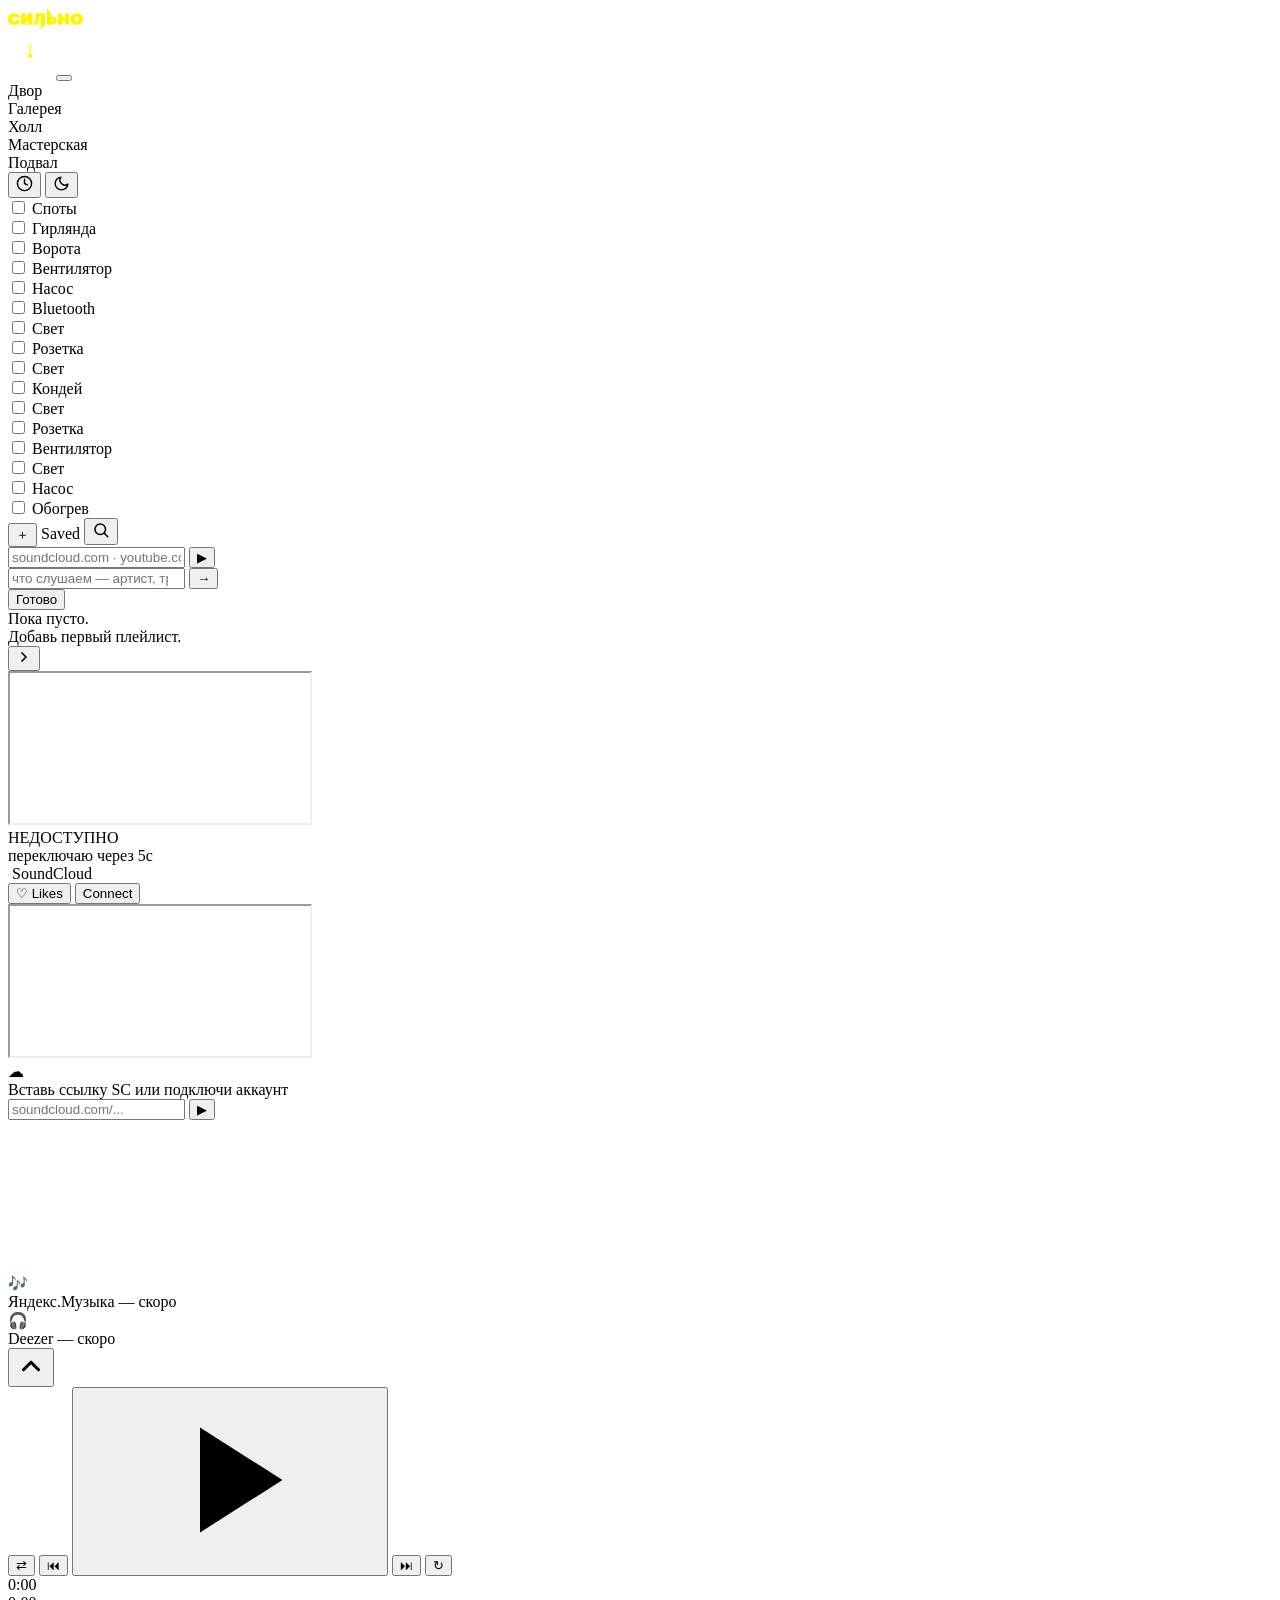
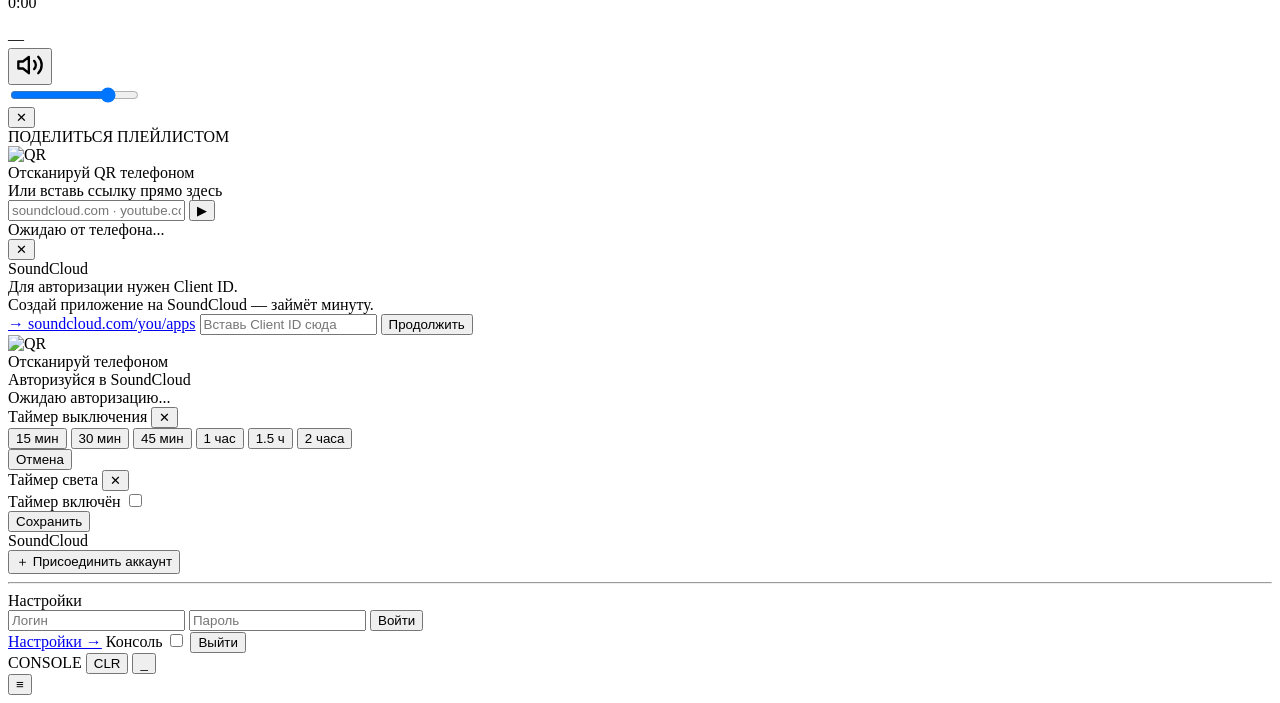
==== panel/static/index.html @ 93458f53 "feat(panel): replace text clock with analog SVG clock Yellow hour hand, white minute hand, 4 cardina" ====
<!DOCTYPE html>
<html lang="ru">
<head>
<meta charset="UTF-8">
<meta name="viewport" content="width=device-width, initial-scale=1.0, maximum-scale=1.0, minimum-scale=1.0, user-scalable=no">
<title>СИЛЬНО ДОМ</title>
<link rel="manifest" href="/manifest.json">
<meta name="mobile-web-app-capable" content="yes">
<meta name="apple-mobile-web-app-capable" content="yes">
<meta name="theme-color" content="#0a0a0a">
<link rel="icon" href="data:image/svg+xml,<svg xmlns='http://www.w3.org/2000/svg' viewBox='1534 -129 1039 1039'><rect x='1534' y='-129' width='1039' height='1039' fill='%23000'/><path fill='%23fff500' d='M1821.6281 780.5911C1899.2181 780.5911 1976.8079 780.5911 2054.3978 780.5911C2225.1906 780.5911 2285.6448 705.6983 2285.6448 591.5219C2285.6448 590.5298 2285.6448 589.5377 2285.6448 588.5453C2285.6448 478.7985 2214.614 410.5854 2064.2151 410.5854C2050.6132 410.5854 2037.0113 410.5854 2023.4095 410.5854C2023.4095 357.1966 2023.4095 303.8079 2023.4095 250.4191C1956.149 167.2802 1888.8886 84.1411 1821.6281 1.002C1821.6281 260.8651 1821.6281 520.728 1821.6281 780.5911ZM2023.4095 638.9665C2023.4095 607.8211 2023.4095 576.6757 2023.4095 545.5305C2029.4597 545.5305 2035.51 545.5305 2041.5602 545.5305C2077.837 545.5305 2095.9664 561.1219 2095.9664 592.2591C2095.9664 593.243 2095.9664 594.2269 2095.9664 595.2108C2095.9664 625.6144 2078.5788 638.9665 2042.2984 638.9665C2036.0022 638.9665 2029.7057 638.9665 2023.4095 638.9665Z'/></svg>">
<link rel="stylesheet" href="/app.css?v=1779534915">
</head>
<body>

<!-- HEADER -->
<div id="header">
  <div id="logo">
    <svg xmlns="http://www.w3.org/2000/svg" viewBox="0 0 3520 1031" height="22" fill="#fff500">
      <path d="M298.007 790.97C447.6443 790.97 556.4675 713.8626 562.5153 569.265C495.5057 569.265 428.4962 569.265 361.4866 569.265C356.9542 613.7577 329.7475 633.038 292.7165 633.038C240.5719 633.038 213.3644 592.996 213.3644 518.1033C213.3644 516.1273 213.3644 514.1512 213.3644 512.175C213.3644 435.0571 241.3268 397.9809 288.9387 397.9809C323.7021 397.9809 344.8636 421.7085 347.1291 461.7504C416.6567 461.7504 486.1841 461.7504 555.7115 461.7504C542.1107 308.9991 443.1083 242.2631 288.1834 242.2631C124.9437 242.2631 1.0047 346.8154 1.0047 512.9121C1.0047 514.8882 1.0047 516.8644 1.0047 518.8405C1.0047 681.2479 92.4484 790.97 298.007 790.97Z"/>
      <path d="M811.4573 780.5769C858.0612 693.8193 904.6651 607.0617 951.2689 520.3041C951.2689 607.0617 951.2689 693.8193 951.2689 780.5769C1018.2762 780.5769 1085.2834 780.5769 1152.2907 780.5769C1152.2907 603.8529 1152.2907 427.1287 1152.2907 250.4047C1087.0474 250.4047 1021.8042 250.4047 956.5609 250.4047C909.957 337.1642 863.3532 423.9237 816.7493 510.6833C816.7493 423.9237 816.7493 337.1642 816.7493 250.4047C749.4889 250.4047 682.2284 250.4047 614.968 250.4047C614.968 427.1287 614.968 603.8529 614.968 780.5769C680.4645 780.5769 745.9609 780.5769 811.4573 780.5769Z"/>
      <path d="M1446.38 585.5582C1452.4242 531.4448 1454.6923 462.4769 1456.2041 400.9328C1481.8994 400.9328 1507.5948 400.9328 1533.2901 400.9328C1533.2901 610.6224 1533.2901 820.312 1533.2901 1030.0018C1600.2997 946.8601 1667.3092 863.7186 1734.3188 780.5769C1734.3188 603.8529 1734.3188 427.1287 1734.3188 250.4047C1587.4538 250.4047 1440.5886 250.4047 1293.7237 250.4047C1293.7237 250.4047 1292.2082 457.2857 1283.8959 535.1337C1277.0954 604.8387 1265.0032 641.1918 1231.7505 641.1918C1216.6377 641.1918 1207.5695 636.0006 1207.5695 636.0006C1207.5695 684.1926 1207.5695 732.3847 1207.5695 780.5769C1207.5695 780.5769 1236.2865 790.956 1280.1193 790.956C1390.4546 790.956 1433.5317 707.9202 1446.38 585.5582Z"/>
      <path d="M1821.6281 780.5911C1899.2181 780.5911 1976.8079 780.5911 2054.3978 780.5911C2225.1906 780.5911 2285.6448 705.6983 2285.6448 591.5219C2285.6448 590.5298 2285.6448 589.5377 2285.6448 588.5453C2285.6448 478.7985 2214.614 410.5854 2064.2151 410.5854C2050.6132 410.5854 2037.0113 410.5854 2023.4095 410.5854C2023.4095 357.1966 2023.4095 303.8079 2023.4095 250.4191C1956.149 167.2802 1888.8886 84.1411 1821.6281 1.002C1821.6281 260.8651 1821.6281 520.728 1821.6281 780.5911ZM2023.4095 638.9665C2023.4095 607.8211 2023.4095 576.6757 2023.4095 545.5305C2029.4597 545.5305 2035.51 545.5305 2041.5602 545.5305C2077.837 545.5305 2095.9664 561.1219 2095.9664 592.2591C2095.9664 593.243 2095.9664 594.2269 2095.9664 595.2108C2095.9664 625.6144 2078.5788 638.9665 2042.2984 638.9665C2036.0022 638.9665 2029.7057 638.9665 2023.4095 638.9665Z"/>
      <path d="M2341.9339 780.5769C2409.1944 780.5769 2476.4548 780.5769 2543.7153 780.5769C2543.7153 715.5707 2543.7153 650.5645 2543.7153 585.5582C2584.7812 585.5582 2625.8468 585.5582 2666.9127 585.5582C2666.9127 650.5645 2666.9127 715.5707 2666.9127 780.5769C2733.9187 780.5769 2800.9249 780.5769 2867.9309 780.5769C2867.9309 603.8529 2867.9309 427.1287 2867.9309 250.4047C2800.9249 250.4047 2733.9187 250.4047 2666.9127 250.4047C2666.9127 311.4558 2666.9127 372.507 2666.9127 433.5581C2625.8468 433.5581 2584.7812 433.5581 2543.7153 433.5581C2543.7153 372.507 2543.7153 311.4558 2543.7153 250.4047C2476.4548 250.4047 2409.1944 250.4047 2341.9339 250.4047C2341.9339 427.1287 2341.9339 603.8529 2341.9339 780.5769Z"/>
      <path d="M3216.702 790.97C3400.3537 790.97 3519.0047 683.4625 3519.0047 513.6526C3519.0047 511.6766 3519.0047 509.7005 3519.0047 507.7243C3519.0047 334.9503 3389.0175 242.2631 3221.2486 242.2631C3058.0085 242.2631 2925.7604 345.3322 2925.7604 512.9121C2925.7604 514.8882 2925.7604 516.8644 2925.7604 518.8405C2925.7604 683.4625 3034.5729 790.97 3216.702 790.97ZM3221.9904 636.7517C3166.8211 636.7517 3135.8539 598.1874 3135.8539 518.1033C3135.8539 516.1273 3135.8539 514.1512 3135.8539 512.175C3135.8539 431.3469 3170.6081 395.7521 3221.2486 395.7521C3272.6309 395.7521 3308.9076 430.6064 3308.9076 512.175C3308.9076 514.1512 3308.9076 516.1273 3308.9076 518.1033C3308.9076 595.2108 3274.8954 636.7517 3221.9904 636.7517Z"/>
    </svg>
  </div>
  <svg id="header-clock" viewBox="0 0 44 44" width="44" height="44" aria-hidden="true">
    <circle cx="22" cy="22" r="19.5" fill="none" stroke="rgba(255,255,255,0.1)" stroke-width="1"/>
    <line x1="22" y1="3.5" x2="22" y2="7.5" stroke="rgba(255,255,255,0.22)" stroke-width="1.2" stroke-linecap="round"/>
    <line x1="22" y1="3.5" x2="22" y2="7.5" stroke="rgba(255,255,255,0.22)" stroke-width="1.2" stroke-linecap="round" transform="rotate(90 22 22)"/>
    <line x1="22" y1="3.5" x2="22" y2="7.5" stroke="rgba(255,255,255,0.22)" stroke-width="1.2" stroke-linecap="round" transform="rotate(180 22 22)"/>
    <line x1="22" y1="3.5" x2="22" y2="7.5" stroke="rgba(255,255,255,0.22)" stroke-width="1.2" stroke-linecap="round" transform="rotate(270 22 22)"/>
    <line id="clk-h" x1="22" y1="22" x2="22" y2="11" stroke="#fff500" stroke-width="2.5" stroke-linecap="round"/>
    <line id="clk-m" x1="22" y1="22" x2="22" y2="5" stroke="rgba(255,255,255,0.65)" stroke-width="1.5" stroke-linecap="round"/>
    <circle cx="22" cy="22" r="2" fill="#fff500"/>
  </svg>
  <button id="menu-btn"><span></span><span></span><span></span></button>
</div>

<!-- ZONE TABS -->
<div id="zone-tabs">
  <div class="ztab" data-zone="yard">Двор</div>
  <div class="ztab" data-zone="gallery">Галерея</div>
  <div class="ztab" data-zone="hall">Холл</div>
  <div class="ztab" data-zone="workshop">Мастерская</div>
  <div class="ztab" data-zone="basement">Подвал</div>
  <button id="sched-btn" onclick="openSchedule()" title="Расписание">
    <svg viewBox="0 0 24 24" width="17" height="17" fill="none" stroke="currentColor" stroke-width="2" stroke-linecap="round" stroke-linejoin="round" aria-hidden="true">
      <circle cx="12" cy="12" r="10"/><polyline points="12 6 12 12 16 14"/>
    </svg>
  </button>
  <button id="sleep-btn" onclick="openSleepTimer()" title="Таймер выключения">
    <svg viewBox="0 0 24 24" width="17" height="17" fill="none" stroke="currentColor" stroke-width="2" stroke-linecap="round" stroke-linejoin="round" aria-hidden="true">
      <path d="M21 12.79A9 9 0 1 1 11.21 3 7 7 0 0 0 21 12.79z"/>
    </svg>
  </button>
</div>

<!-- ZONE CONTENT clip -->
<div id="zone-clip">
  <div id="zone-inner">
  <div id="zone-track">

    <div class="zone-page" id="zone-yard">
      <div class="ctrl-btn" data-ch="ch1" onclick="handleCtrlClick(event,this)">
        <span class="dev-dot"></span>
        <label class="tswitch" onclick="event.stopPropagation()">
          <input type="checkbox" class="tchk" onchange="handleCtrl(this)">
          <span class="ttrack"><span class="tthumb"></span></span>
        </label>
        <span class="cl">Споты</span>
      </div>
      <div class="ctrl-btn" data-ch="ch3" onclick="handleCtrlClick(event,this)">
        <span class="dev-dot"></span>
        <label class="tswitch" onclick="event.stopPropagation()">
          <input type="checkbox" class="tchk" onchange="handleCtrl(this)">
          <span class="ttrack"><span class="tthumb"></span></span>
        </label>
        <span class="cl">Гирлянда</span>
      </div>
      <div class="ctrl-btn" data-ch="" onclick="handleCtrlClick(event,this)">
        <label class="tswitch" onclick="event.stopPropagation()">
          <input type="checkbox" class="tchk" onchange="handleCtrl(this)">
          <span class="ttrack"><span class="tthumb"></span></span>
        </label>
        <span class="cl">Ворота</span>
      </div>
      <div class="ctrl-btn" data-ch="" onclick="handleCtrlClick(event,this)">
        <label class="tswitch" onclick="event.stopPropagation()">
          <input type="checkbox" class="tchk" onchange="handleCtrl(this)">
          <span class="ttrack"><span class="tthumb"></span></span>
        </label>
        <span class="cl">Вентилятор</span>
      </div>
      <div class="ctrl-btn" data-ch="" onclick="handleCtrlClick(event,this)">
        <label class="tswitch" onclick="event.stopPropagation()">
          <input type="checkbox" class="tchk" onchange="handleCtrl(this)">
          <span class="ttrack"><span class="tthumb"></span></span>
        </label>
        <span class="cl">Насос</span>
      </div>
      <div class="ctrl-btn" id="bt-btn" onclick="btToggle()">
        <span class="dev-dot" id="bt-dot"></span>
        <label class="tswitch" style="pointer-events:none">
          <input type="checkbox" class="tchk" id="bt-chk" tabindex="-1">
          <span class="ttrack"><span class="tthumb"></span></span>
        </label>
        <span class="cl">Bluetooth</span>
      </div>
    </div>

    <div class="zone-page" id="zone-gallery">
      <div class="ctrl-btn" data-ch="" onclick="handleCtrlClick(event,this)">
        <label class="tswitch" onclick="event.stopPropagation()">
          <input type="checkbox" class="tchk" onchange="handleCtrl(this)">
          <span class="ttrack"><span class="tthumb"></span></span>
        </label>
        <span class="cl">Свет</span>
      </div>
      <div class="ctrl-btn" data-ch="" onclick="handleCtrlClick(event,this)">
        <label class="tswitch" onclick="event.stopPropagation()">
          <input type="checkbox" class="tchk" onchange="handleCtrl(this)">
          <span class="ttrack"><span class="tthumb"></span></span>
        </label>
        <span class="cl">Розетка</span>
      </div>
    </div>

    <div class="zone-page" id="zone-hall">
      <div class="ctrl-btn" data-ch="" onclick="handleCtrlClick(event,this)">
        <label class="tswitch" onclick="event.stopPropagation()">
          <input type="checkbox" class="tchk" onchange="handleCtrl(this)">
          <span class="ttrack"><span class="tthumb"></span></span>
        </label>
        <span class="cl">Свет</span>
      </div>
      <div class="ctrl-btn" data-ch="" onclick="handleCtrlClick(event,this)">
        <label class="tswitch" onclick="event.stopPropagation()">
          <input type="checkbox" class="tchk" onchange="handleCtrl(this)">
          <span class="ttrack"><span class="tthumb"></span></span>
        </label>
        <span class="cl">Кондей</span>
      </div>
    </div>

    <div class="zone-page" id="zone-workshop">
      <div class="ctrl-btn" data-ch="" onclick="handleCtrlClick(event,this)">
        <label class="tswitch" onclick="event.stopPropagation()">
          <input type="checkbox" class="tchk" onchange="handleCtrl(this)">
          <span class="ttrack"><span class="tthumb"></span></span>
        </label>
        <span class="cl">Свет</span>
      </div>
      <div class="ctrl-btn" data-ch="" onclick="handleCtrlClick(event,this)">
        <label class="tswitch" onclick="event.stopPropagation()">
          <input type="checkbox" class="tchk" onchange="handleCtrl(this)">
          <span class="ttrack"><span class="tthumb"></span></span>
        </label>
        <span class="cl">Розетка</span>
      </div>
      <div class="ctrl-btn" data-ch="" onclick="handleCtrlClick(event,this)">
        <label class="tswitch" onclick="event.stopPropagation()">
          <input type="checkbox" class="tchk" onchange="handleCtrl(this)">
          <span class="ttrack"><span class="tthumb"></span></span>
        </label>
        <span class="cl">Вентилятор</span>
      </div>
    </div>

    <div class="zone-page" id="zone-basement">
      <div class="ctrl-btn" data-ch="" onclick="handleCtrlClick(event,this)">
        <label class="tswitch" onclick="event.stopPropagation()">
          <input type="checkbox" class="tchk" onchange="handleCtrl(this)">
          <span class="ttrack"><span class="tthumb"></span></span>
        </label>
        <span class="cl">Свет</span>
      </div>
      <div class="ctrl-btn" data-ch="" onclick="handleCtrlClick(event,this)">
        <label class="tswitch" onclick="event.stopPropagation()">
          <input type="checkbox" class="tchk" onchange="handleCtrl(this)">
          <span class="ttrack"><span class="tthumb"></span></span>
        </label>
        <span class="cl">Насос</span>
      </div>
      <div class="ctrl-btn" data-ch="" onclick="handleCtrlClick(event,this)">
        <label class="tswitch" onclick="event.stopPropagation()">
          <input type="checkbox" class="tchk" onchange="handleCtrl(this)">
          <span class="ttrack"><span class="tthumb"></span></span>
        </label>
        <span class="cl">Обогрев</span>
      </div>
    </div>

  </div>
  </div>
</div>

<!-- MEDIA CONTENT -->
<div id="media-clip">
  <div id="media-inner">
    <div id="media-player">
      <div id="saved-panel">
        <div id="saved-panel-hdr">
          <button id="saved-add-btn" onclick="showGuestQR()" title="Добавить">＋</button>
          <span id="saved-panel-title">Saved</span>
          <button id="saved-search-btn" onclick="toggleSearchInput()" title="Поиск музыки">
            <svg viewBox="0 0 24 24" width="18" height="18" fill="none" stroke="currentColor" stroke-width="2" stroke-linecap="round" stroke-linejoin="round" aria-hidden="true">
              <circle cx="11" cy="11" r="7"/>
              <line x1="21" y1="21" x2="16.65" y2="16.65"/>
            </svg>
          </button>
        </div>
        <div id="saved-add-row">
          <input id="saved-add-input" type="url" placeholder="soundcloud.com · youtube.com · spotify.com" spellcheck="false">
          <button id="saved-add-ok">▶</button>
        </div>
        <div id="saved-search-row">
          <input id="saved-search-input" type="search" placeholder="что слушаем — артист, трек, жанр" spellcheck="false" onkeydown="if(event.key==='Enter'){event.preventDefault();searchSubmit();}">
          <button id="saved-search-ok" onclick="searchSubmit()">→</button>
        </div>
        <div id="search-results"></div>
        <div id="saved-edit-bar">
          <button id="saved-edit-done" onclick="exitSavedEdit()">Готово</button>
        </div>
        <div id="saved-list">
          <div id="saved-empty">Пока пусто.<br>Добавь первый плейлист.</div>
        </div>
      </div>
      <button id="saved-tab" onclick="toggleSavedPanel()"><svg viewBox="0 0 24 24" width="16" height="16" fill="none" stroke="currentColor" stroke-width="2.5" stroke-linecap="round" stroke-linejoin="round"><polyline points="9 18 15 12 9 6"/></svg></button>
      <div id="media-track-wrap">
      <div id="media-track">
        <div class="mslide" id="yt-slide">
          <iframe id="yt-frame" src="about:blank"
            allow="autoplay; encrypted-media; picture-in-picture; fullscreen"
            allowfullscreen></iframe>
          <div id="yt-error-overlay">
            <div id="yt-error-banner">
              <div id="yt-error-label">НЕДОСТУПНО</div>
              <div id="yt-error-sub">переключаю через <span id="yt-error-countdown">5</span>с</div>
            </div>
          </div>
        </div>
        <div class="mslide" id="sc-slide">
          <div id="sc-topbar">
            <div id="sc-user-chip">
              <img id="sc-avatar" src="" alt="">
              <span id="sc-username">SoundCloud</span>
            </div>
            <button id="sc-likes-toggle" onclick="scToggleLikes()">♡ Likes</button>
            <button id="sc-connect-btn">Connect</button>
          </div>
          <div id="sc-likes-list"></div>
          <div id="sc-frame-wrap">
            <iframe id="sc-frame" src="about:blank" allow="autoplay"></iframe>
            <div id="sc-placeholder">
              <div id="sc-ph-icon">☁</div>
              <div>Вставь ссылку SC или подключи аккаунт</div>
            </div>
          </div>
          <div id="sc-searchbar">
            <input id="sc-url-input" type="url" placeholder="soundcloud.com/...">
            <button id="sc-go-btn" onclick="scLoadUrl()">▶</button>
          </div>
        </div>
        <div class="mslide">
          <iframe id="sp-frame" src="about:blank" allow="autoplay; encrypted-media" style="border:0"></iframe>
        </div>
        <div class="mslide"><div class="mstub"><div class="mstub-icon">🎶</div>Яндекс.Музыка — скоро</div></div>
        <div class="mslide"><div class="mstub"><div class="mstub-icon">🎧</div>Deezer — скоро</div></div>
      </div>
      </div><!-- /media-track-wrap -->
    </div>
  </div>
</div>

<!-- SC Persistent Player Bar (always visible) -->
<div id="sc-controls">
  <button id="sc-expand-btn" onclick="toggleMediaPanel()" title="Открыть плеер"><svg viewBox="0 0 24 24" width="30" height="30" fill="none" stroke="currentColor" stroke-width="2.5" stroke-linecap="round" stroke-linejoin="round"><polyline points="18 15 12 9 6 15"/></svg></button>
  <div id="sc-ctrl-left">
    <button class="sc-btn" id="sc-shuffle" onclick="scToggleShuffle()" title="Shuffle">⇄</button>
    <button class="sc-btn" id="sc-prev" onclick="scPrev()">⏮</button>
    <button class="sc-btn" id="sc-playpause" onclick="scPlayPause()"><svg viewBox="0 0 24 24" width="60%" height="60%" fill="#000" aria-hidden="true"><path d="M8 5v14l11-7z"/></svg></button>
    <button class="sc-btn" id="sc-next" onclick="scNext()">⏭</button>
    <button class="sc-btn" id="sc-repeat" onclick="scToggleRepeat()" title="Repeat">↻</button>
  </div>
  <div id="sc-ctrl-center">
    <span id="sc-time-cur">0:00</span>
    <div id="sc-prog"><div id="sc-prog-fill"></div><div id="sc-prog-thumb"></div></div>
    <span id="sc-time-dur">0:00</span>
  </div>
  <div id="sc-ctrl-right">
    <img id="sc-art" src="" alt="">
    <div id="sc-track-info">
      <div id="sc-track-title-row">
        <div id="sc-track-title">—</div>
      </div>
      <div id="sc-track-artist"></div>
    </div>
    <div id="sc-vol-wrap">
      <button id="sc-vol-btn" onclick="scVolToggle()" title="Громкость">
        <svg id="sc-vol-icon" viewBox="0 0 24 24" width="28" height="28" fill="none" stroke="currentColor" stroke-width="2" stroke-linecap="round" stroke-linejoin="round">
          <polygon points="11 5 6 9 2 9 2 15 6 15 11 19 11 5"/>
          <path class="sc-vol-wave" d="M15.54 8.46a5 5 0 0 1 0 7.07"/>
          <path class="sc-vol-wave" d="M19.07 4.93a10 10 0 0 1 0 14.14"/>
        </svg>
      </button>
      <div id="sc-vol-popup">
        <input id="sc-vol" type="range" min="0" max="100" value="80" orient="vertical">
      </div>
    </div>
  </div>
</div>


<!-- Guest QR modal -->
<div id="guest-qr-modal">
  <button id="guest-qr-close" onclick="hideGuestQR()">✕</button>
  <div id="guest-qr-service">ПОДЕЛИТЬСЯ ПЛЕЙЛИСТОМ</div>
  <img id="guest-qr-img" src="" alt="QR">
  <div id="guest-qr-hint">Отсканируй QR телефоном</div>
  <div id="guest-qr-sub">Или вставь ссылку прямо здесь</div>
  <div id="guest-paste-row">
    <input id="guest-paste-input" type="url" placeholder="soundcloud.com · youtube.com · spotify.com" spellcheck="false">
    <button id="guest-paste-ok">▶</button>
  </div>
  <div id="guest-qr-wait">
    <div id="guest-qr-spinner"></div>
    Ожидаю от телефона...
  </div>
</div>


<!-- SC QR AUTH MODAL -->
<div id="sc-qr-modal">
  <button id="sc-qr-close" onclick="scHideQR()">✕</button>
  <div id="sc-qr-service">SoundCloud</div>

  <!-- Phase 1: Client ID setup (shown when no client_id stored) -->
  <div id="sc-qr-setup">
    <div id="sc-setup-info">Для авторизации нужен Client ID.<br>Создай приложение на SoundCloud — займёт минуту.</div>
    <a id="sc-setup-link" href="https://soundcloud.com/you/apps" target="_blank">→ soundcloud.com/you/apps</a>
    <input id="sc-cid-input" type="text" placeholder="Вставь Client ID сюда">
    <button id="sc-cid-ok">Продолжить</button>
  </div>

  <!-- Phase 2: QR (shown after client_id is set) -->
  <div id="sc-qr-content">
    <img id="sc-qr-img" src="" alt="QR">
    <div id="sc-qr-title">Отсканируй телефоном</div>
    <div id="sc-qr-hint">Авторизуйся в SoundCloud</div>
    <div id="sc-qr-waiting">
      <div id="sc-qr-spinner"></div>
      <div id="sc-qr-wait-txt">Ожидаю авторизацию...</div>
    </div>
  </div>
</div>

<!-- SLEEP TIMER MODAL -->
<div id="sleep-overlay" onclick="closeSleepTimer()"></div>
<div id="sleep-modal">
  <div id="sleep-modal-hdr">
    <span>Таймер выключения</span>
    <button onclick="closeSleepTimer()">✕</button>
  </div>
  <div id="sleep-presets">
    <button class="sleep-preset" onclick="startSleep(15)">15 мин</button>
    <button class="sleep-preset" onclick="startSleep(30)">30 мин</button>
    <button class="sleep-preset" onclick="startSleep(45)">45 мин</button>
    <button class="sleep-preset" onclick="startSleep(60)">1 час</button>
    <button class="sleep-preset" onclick="startSleep(90)">1.5 ч</button>
    <button class="sleep-preset" onclick="startSleep(120)">2 часа</button>
  </div>
  <button id="sleep-cancel" onclick="cancelSleep()">Отмена</button>
</div>

<!-- SCHEDULE MODAL -->
<div id="sched-overlay" onclick="closeSchedule()"></div>
<div id="sched-modal">
  <div id="sched-modal-hdr">
    <span>Таймер света</span>
    <button onclick="closeSchedule()">✕</button>
  </div>
  <div id="sched-global-row">
    <span>Таймер включён</span>
    <label class="tswitch">
      <input type="checkbox" id="sched-enabled">
      <span class="ttrack"><span class="tthumb"></span></span>
    </label>
  </div>
  <div id="sched-entries"></div>
  <button id="sched-save" onclick="saveSchedule()">Сохранить</button>
</div>

<!-- MENU -->
<div id="overlay"></div>
<nav id="menu">
  <div class="menu-label">SoundCloud</div>
  <div id="menu-sc-section">
    <div id="menu-sc-accounts"></div>
    <button id="menu-sc-add" onclick="scShowQR(); closeMenu()">
      <span id="menu-sc-add-icon">＋</span> Присоединить аккаунт
    </button>
  </div>
  <hr class="menu-div">
  <div class="menu-label">Настройки</div>
  <div id="menu-form">
    <input class="minput" id="login-in" type="text" autocomplete="username" placeholder="Логин">
    <input class="minput" id="pass-in"  type="password" autocomplete="current-password" placeholder="Пароль">
    <button class="mbtn" onclick="doLogin()">Войти</button>
    <div id="menu-err"></div>
  </div>
  <div id="menu-logged">
    <div class="menu-user" id="menu-uname"></div>
    <a class="mlink" href="/admin">Настройки →</a>
    <label class="mlink menu-toggle" id="menu-console-toggle">
      <span>Консоль</span>
      <input type="checkbox" id="console-toggle-input">
    </label>
    <button id="logout" onclick="doLogout()">Выйти</button>
  </div>
</nav>

<script>
// Debug console — only activate via ?debug=1 in URL, then persists in localStorage
(function(){
  try {
    if (location.search.indexOf('debug=1') !== -1) localStorage.setItem('eruda_on', '1');
    if (location.search.indexOf('debug=0') !== -1) localStorage.removeItem('eruda_on');
    if (localStorage.getItem('eruda_on')) {
      var s = document.createElement('script');
      s.src = 'https://cdn.jsdelivr.net/npm/eruda';
      s.onload = function() { eruda.init(); };
      document.head.appendChild(s);
    }
  } catch(e) {}
})();
</script>

<div id="console-pane">
  <div id="console-toolbar">
    <span id="console-title">CONSOLE</span>
    <button id="console-clear" onclick="window._lisaClearConsole&&window._lisaClearConsole()">CLR</button>
    <button id="console-toggle" onclick="window._lisaToggleConsole&&window._lisaToggleConsole()">_</button>
  </div>
  <div id="console-body"></div>
</div>
<button id="console-show" onclick="window._lisaShowConsole&&window._lisaShowConsole()">≡</button>
<div id="dim-overlay"></div>
<script src="/app.js?v=1779534915"></script>
</body>
</html>
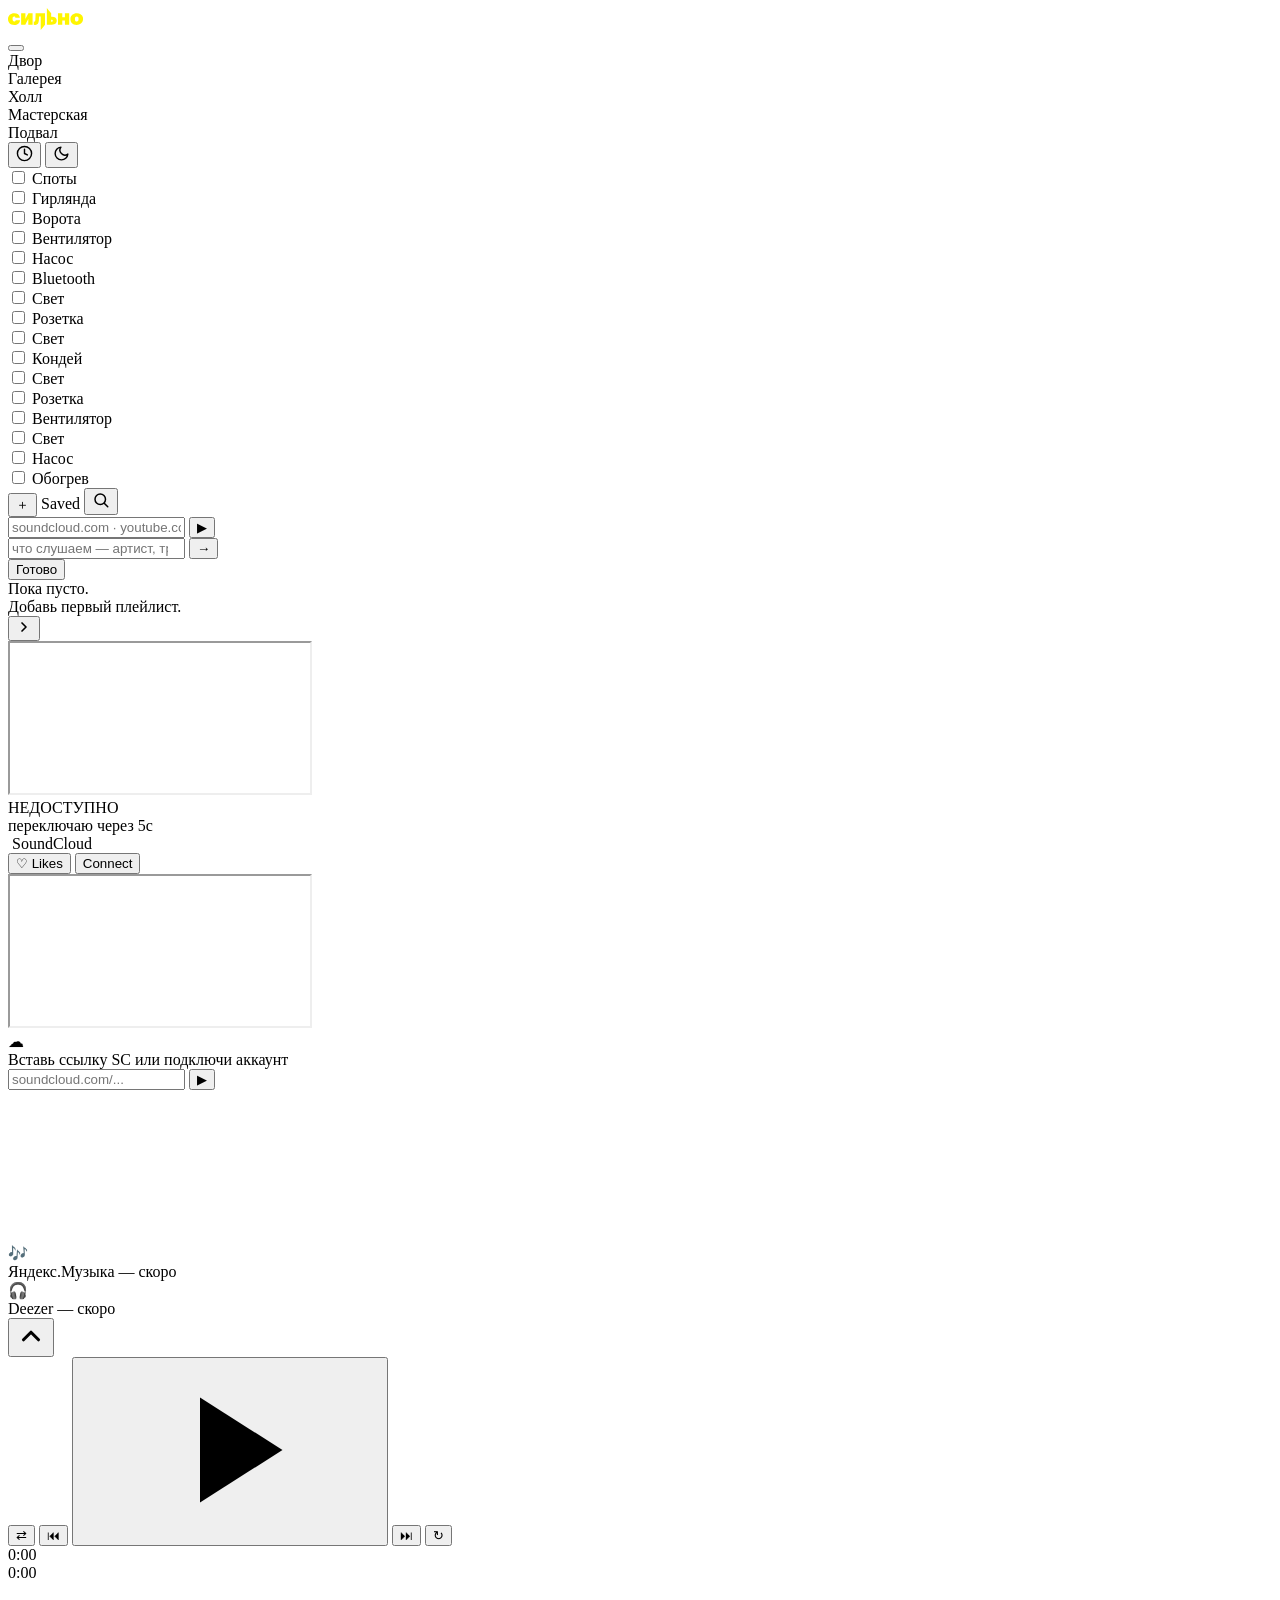
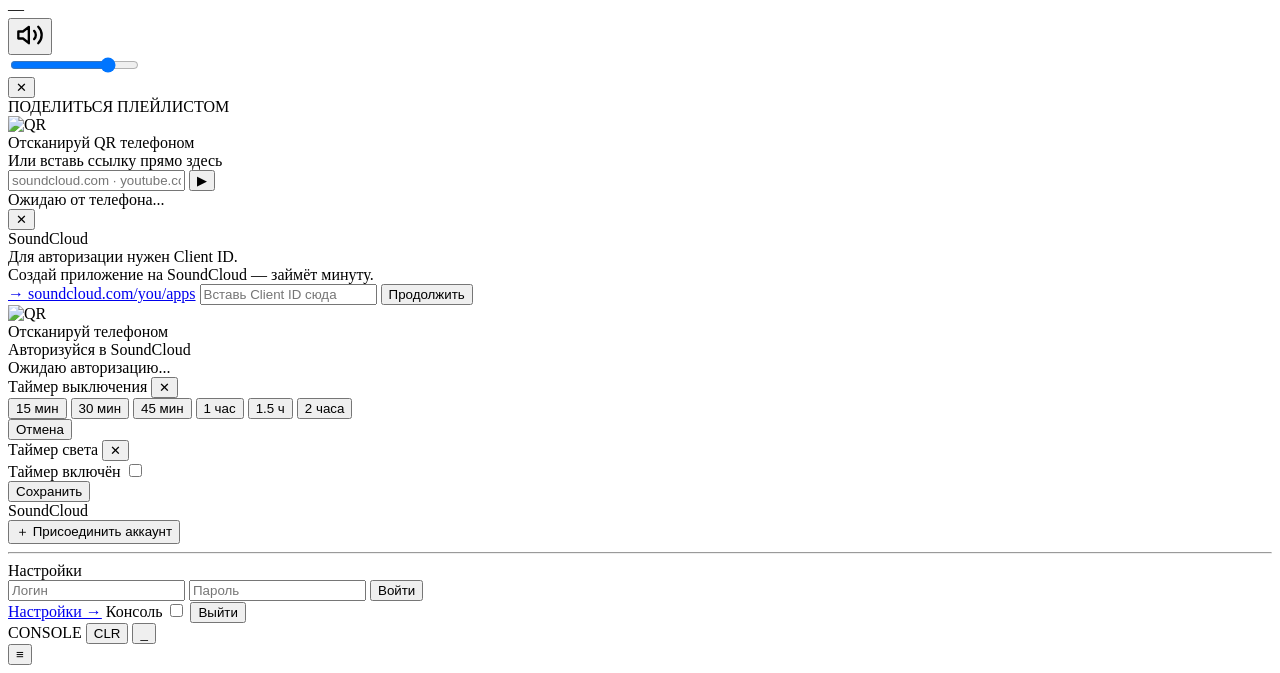
==== commit 6fc48fdd: "Revert "feat(panel): replace text clock with analog SVG clock" This reverts commit 93458f533b6272026" ====
--- a/panel/static/index.html
+++ b/panel/static/index.html
@@ -25,16 +25,7 @@
       <path d="M3216.702 790.97C3400.3537 790.97 3519.0047 683.4625 3519.0047 513.6526C3519.0047 511.6766 3519.0047 509.7005 3519.0047 507.7243C3519.0047 334.9503 3389.0175 242.2631 3221.2486 242.2631C3058.0085 242.2631 2925.7604 345.3322 2925.7604 512.9121C2925.7604 514.8882 2925.7604 516.8644 2925.7604 518.8405C2925.7604 683.4625 3034.5729 790.97 3216.702 790.97ZM3221.9904 636.7517C3166.8211 636.7517 3135.8539 598.1874 3135.8539 518.1033C3135.8539 516.1273 3135.8539 514.1512 3135.8539 512.175C3135.8539 431.3469 3170.6081 395.7521 3221.2486 395.7521C3272.6309 395.7521 3308.9076 430.6064 3308.9076 512.175C3308.9076 514.1512 3308.9076 516.1273 3308.9076 518.1033C3308.9076 595.2108 3274.8954 636.7517 3221.9904 636.7517Z"/>
     </svg>
   </div>
-  <svg id="header-clock" viewBox="0 0 44 44" width="44" height="44" aria-hidden="true">
-    <circle cx="22" cy="22" r="19.5" fill="none" stroke="rgba(255,255,255,0.1)" stroke-width="1"/>
-    <line x1="22" y1="3.5" x2="22" y2="7.5" stroke="rgba(255,255,255,0.22)" stroke-width="1.2" stroke-linecap="round"/>
-    <line x1="22" y1="3.5" x2="22" y2="7.5" stroke="rgba(255,255,255,0.22)" stroke-width="1.2" stroke-linecap="round" transform="rotate(90 22 22)"/>
-    <line x1="22" y1="3.5" x2="22" y2="7.5" stroke="rgba(255,255,255,0.22)" stroke-width="1.2" stroke-linecap="round" transform="rotate(180 22 22)"/>
-    <line x1="22" y1="3.5" x2="22" y2="7.5" stroke="rgba(255,255,255,0.22)" stroke-width="1.2" stroke-linecap="round" transform="rotate(270 22 22)"/>
-    <line id="clk-h" x1="22" y1="22" x2="22" y2="11" stroke="#fff500" stroke-width="2.5" stroke-linecap="round"/>
-    <line id="clk-m" x1="22" y1="22" x2="22" y2="5" stroke="rgba(255,255,255,0.65)" stroke-width="1.5" stroke-linecap="round"/>
-    <circle cx="22" cy="22" r="2" fill="#fff500"/>
-  </svg>
+  <div id="header-clock"></div>
   <button id="menu-btn"><span></span><span></span><span></span></button>
 </div>
 
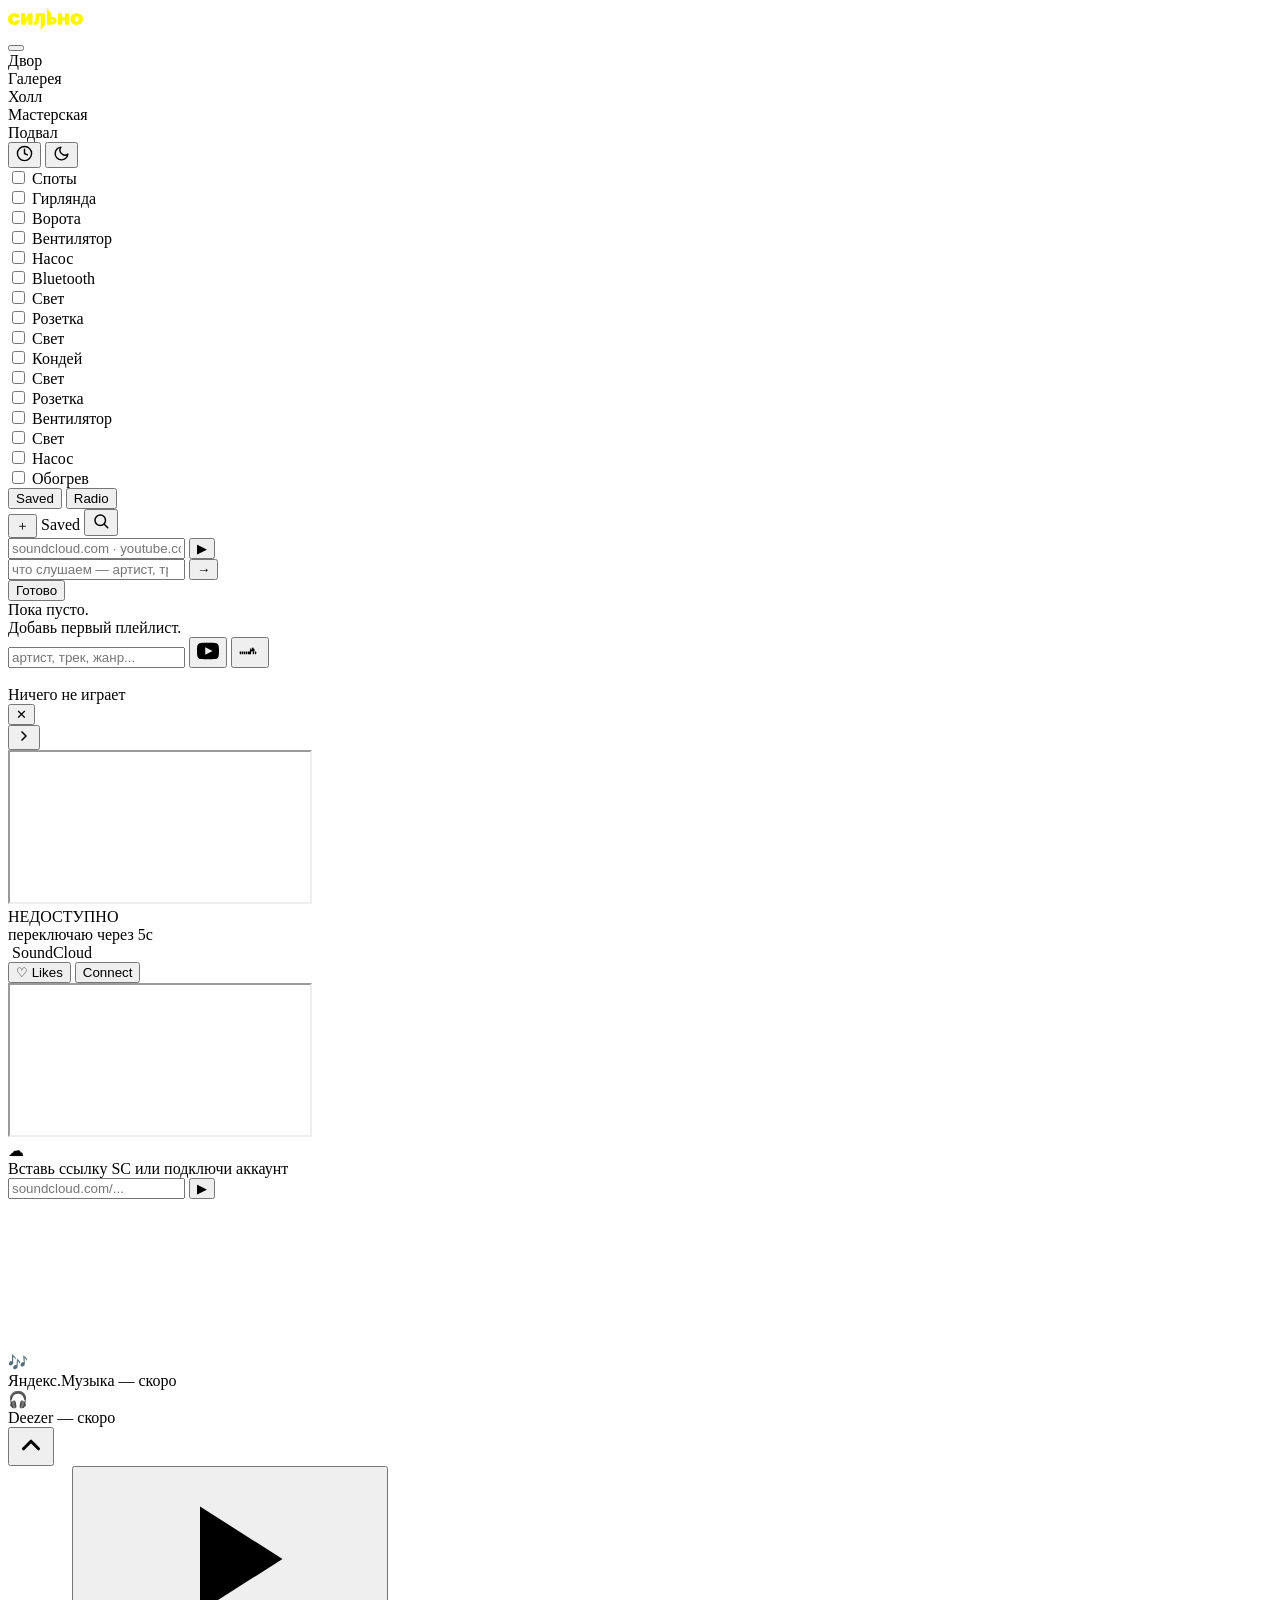
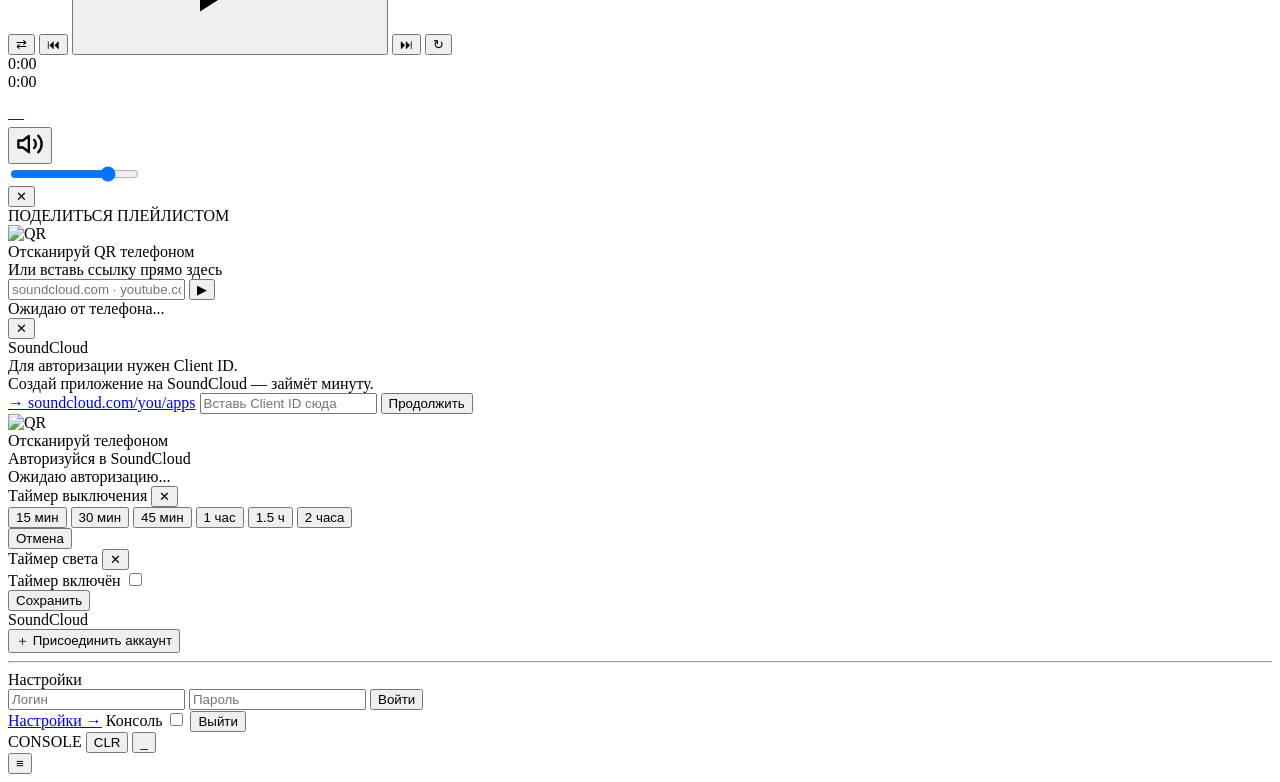
==== commit feec49dc: "feat(panel): add Radio tab with search, Stage B probe, and pre-fetch queue Vertical tabs (Saved | Ra" ====
--- a/panel/static/index.html
+++ b/panel/static/index.html
@@ -9,7 +9,7 @@
 <meta name="apple-mobile-web-app-capable" content="yes">
 <meta name="theme-color" content="#0a0a0a">
 <link rel="icon" href="data:image/svg+xml,<svg xmlns='http://www.w3.org/2000/svg' viewBox='1534 -129 1039 1039'><rect x='1534' y='-129' width='1039' height='1039' fill='%23000'/><path fill='%23fff500' d='M1821.6281 780.5911C1899.2181 780.5911 1976.8079 780.5911 2054.3978 780.5911C2225.1906 780.5911 2285.6448 705.6983 2285.6448 591.5219C2285.6448 590.5298 2285.6448 589.5377 2285.6448 588.5453C2285.6448 478.7985 2214.614 410.5854 2064.2151 410.5854C2050.6132 410.5854 2037.0113 410.5854 2023.4095 410.5854C2023.4095 357.1966 2023.4095 303.8079 2023.4095 250.4191C1956.149 167.2802 1888.8886 84.1411 1821.6281 1.002C1821.6281 260.8651 1821.6281 520.728 1821.6281 780.5911ZM2023.4095 638.9665C2023.4095 607.8211 2023.4095 576.6757 2023.4095 545.5305C2029.4597 545.5305 2035.51 545.5305 2041.5602 545.5305C2077.837 545.5305 2095.9664 561.1219 2095.9664 592.2591C2095.9664 593.243 2095.9664 594.2269 2095.9664 595.2108C2095.9664 625.6144 2078.5788 638.9665 2042.2984 638.9665C2036.0022 638.9665 2029.7057 638.9665 2023.4095 638.9665Z'/></svg>">
-<link rel="stylesheet" href="/app.css?v=1779534915">
+<link rel="stylesheet" href="/app.css?v=1779680101">
 </head>
 <body>
 
@@ -192,30 +192,60 @@
   <div id="media-inner">
     <div id="media-player">
       <div id="saved-panel">
-        <div id="saved-panel-hdr">
-          <button id="saved-add-btn" onclick="showGuestQR()" title="Добавить">＋</button>
-          <span id="saved-panel-title">Saved</span>
-          <button id="saved-search-btn" onclick="toggleSearchInput()" title="Поиск музыки">
-            <svg viewBox="0 0 24 24" width="18" height="18" fill="none" stroke="currentColor" stroke-width="2" stroke-linecap="round" stroke-linejoin="round" aria-hidden="true">
-              <circle cx="11" cy="11" r="7"/>
-              <line x1="21" y1="21" x2="16.65" y2="16.65"/>
-            </svg>
-          </button>
+        <div class="panel-tabs">
+          <button class="panel-tab active" data-tab="saved" onclick="switchPanelTab('saved')">Saved</button>
+          <button class="panel-tab" data-tab="radio" onclick="switchPanelTab('radio')">Radio</button>
         </div>
-        <div id="saved-add-row">
-          <input id="saved-add-input" type="url" placeholder="soundcloud.com · youtube.com · spotify.com" spellcheck="false">
-          <button id="saved-add-ok">▶</button>
-        </div>
-        <div id="saved-search-row">
-          <input id="saved-search-input" type="search" placeholder="что слушаем — артист, трек, жанр" spellcheck="false" onkeydown="if(event.key==='Enter'){event.preventDefault();searchSubmit();}">
-          <button id="saved-search-ok" onclick="searchSubmit()">→</button>
-        </div>
-        <div id="search-results"></div>
-        <div id="saved-edit-bar">
-          <button id="saved-edit-done" onclick="exitSavedEdit()">Готово</button>
-        </div>
-        <div id="saved-list">
-          <div id="saved-empty">Пока пусто.<br>Добавь первый плейлист.</div>
+        <div class="panel-content">
+          <!-- Saved tab -->
+          <div class="panel-tab-pane active" id="pane-saved">
+            <div id="saved-panel-hdr">
+              <button id="saved-add-btn" onclick="showGuestQR()" title="Добавить">＋</button>
+              <span id="saved-panel-title">Saved</span>
+              <button id="saved-search-btn" onclick="toggleSearchInput()" title="Поиск музыки">
+                <svg viewBox="0 0 24 24" width="18" height="18" fill="none" stroke="currentColor" stroke-width="2" stroke-linecap="round" stroke-linejoin="round" aria-hidden="true">
+                  <circle cx="11" cy="11" r="7"/>
+                  <line x1="21" y1="21" x2="16.65" y2="16.65"/>
+                </svg>
+              </button>
+            </div>
+            <div id="saved-add-row">
+              <input id="saved-add-input" type="url" placeholder="soundcloud.com · youtube.com · spotify.com" spellcheck="false">
+              <button id="saved-add-ok">▶</button>
+            </div>
+            <div id="saved-search-row">
+              <input id="saved-search-input" type="search" placeholder="что слушаем — артист, трек, жанр" spellcheck="false" onkeydown="if(event.key==='Enter'){event.preventDefault();searchSubmit();}">
+              <button id="saved-search-ok" onclick="searchSubmit()">→</button>
+            </div>
+            <div id="search-results"></div>
+            <div id="saved-edit-bar">
+              <button id="saved-edit-done" onclick="exitSavedEdit()">Готово</button>
+            </div>
+            <div id="saved-list">
+              <div id="saved-empty">Пока пусто.<br>Добавь первый плейлист.</div>
+            </div>
+          </div>
+          <!-- Radio tab -->
+          <div class="panel-tab-pane" id="pane-radio">
+            <div id="radio-search-bar">
+              <input id="radio-search-input" type="search" placeholder="артист, трек, жанр..." spellcheck="false">
+              <button id="radio-search-yt" class="radio-src-btn active" onclick="radioSetSrc('youtube')" title="YouTube">
+                <svg viewBox="0 0 24 24" width="22" height="22" fill="currentColor"><path d="M19.615 3.184c-3.604-.246-11.631-.245-15.23 0C.488 3.45.029 5.804 0 12c.029 6.185.484 8.549 4.385 8.816 3.6.245 11.626.246 15.23 0C23.512 20.55 23.971 18.196 24 12c-.029-6.185-.484-8.549-4.385-8.816zM9 16V8l8 4-8 4z"/></svg>
+              </button>
+              <button id="radio-search-sc" class="radio-src-btn" onclick="radioSetSrc('soundcloud')" title="SoundCloud">
+                <svg viewBox="0 0 24 24" width="22" height="22" fill="currentColor"><path d="M1.175 12.575c-.233 0-.425.192-.425.425v2.1c0 .234.192.425.425.425H2.3v-2.95H1.175zm2.183 0c-.233 0-.424.192-.424.425v2.1c0 .234.191.425.424.425h1.125v-2.95H3.358zm2.183 0c-.233 0-.425.192-.425.425v2.1c0 .234.192.425.425.425h1.125v-2.95H5.541zm2.184 0c-.234 0-.425.192-.425.425v2.1c0 .234.191.425.425.425h1.124v-2.95H7.725zm2.2 0c-.234 0-.434.192-.434.425v2.1c0 .234.2.425.434.425h1.125v-2.95H9.925zm2.141 0c-.233 0-.425.192-.425.425v2.1c0 .234.192.425.425.425h1.125v-2.95H12.066zm1.159-2.492c-.512.03-.942.196-1.267.438v2.054H14.1c.959 0 1.733-.775 1.733-1.733h.042V9.35c0-.55-.283-1.05-.575-1.05-.275 0-.475.45-.492 1.008-.017-.559-.2-1.008-.475-1.008-.275 0-.475.5-.475 1.125 0 .625-.2 1.125-.475 1.125-.275 0-.475-.45-.492-1.008-.017.558-.217 1.008-.492 1.008-.275 0-.492-.492-.492-1.1v-.159c-.009-.617-.234-1.117-.55-1.117zm-2.2 2.492c-.233 0-.433.192-.433.425v2.1c0 .234.2.425.433.425h1.125v-2.95h-1.125zm4.292 0c-.1 0-.2.033-.283.092v2.858h1.125c.233 0 .425-.191.425-.425v-2.1c0-.234-.192-.425-.425-.425h-.842zm2.45 0c-.1 0-.2.033-.283.092v2.858H18.4c.233 0 .425-.191.425-.425v-2.1c0-.234-.192-.425-.425-.425h-.842zm-2.133 0V12.575h.842c.233 0 .425-.191.425-.425v-2.1c0-.234-.192-.425-.425-.425h-.842z"/></svg>
+              </button>
+            </div>
+            <div id="radio-results"></div>
+            <div id="radio-now-playing">
+              <img id="radio-np-art" src="" alt="">
+              <div id="radio-np-info">
+                <div id="radio-np-title">Ничего не играет</div>
+                <div id="radio-np-channel"></div>
+              </div>
+              <button id="radio-np-close" onclick="radioStop()" title="Остановить">✕</button>
+            </div>
+          </div>
         </div>
       </div>
       <button id="saved-tab" onclick="toggleSavedPanel()"><svg viewBox="0 0 24 24" width="16" height="16" fill="none" stroke="currentColor" stroke-width="2.5" stroke-linecap="round" stroke-linejoin="round"><polyline points="9 18 15 12 9 6"/></svg></button>
@@ -438,6 +468,6 @@
 </div>
 <button id="console-show" onclick="window._lisaShowConsole&&window._lisaShowConsole()">≡</button>
 <div id="dim-overlay"></div>
-<script src="/app.js?v=1779534915"></script>
+<script src="/app.js?v=1779680101"></script>
 </body>
 </html>
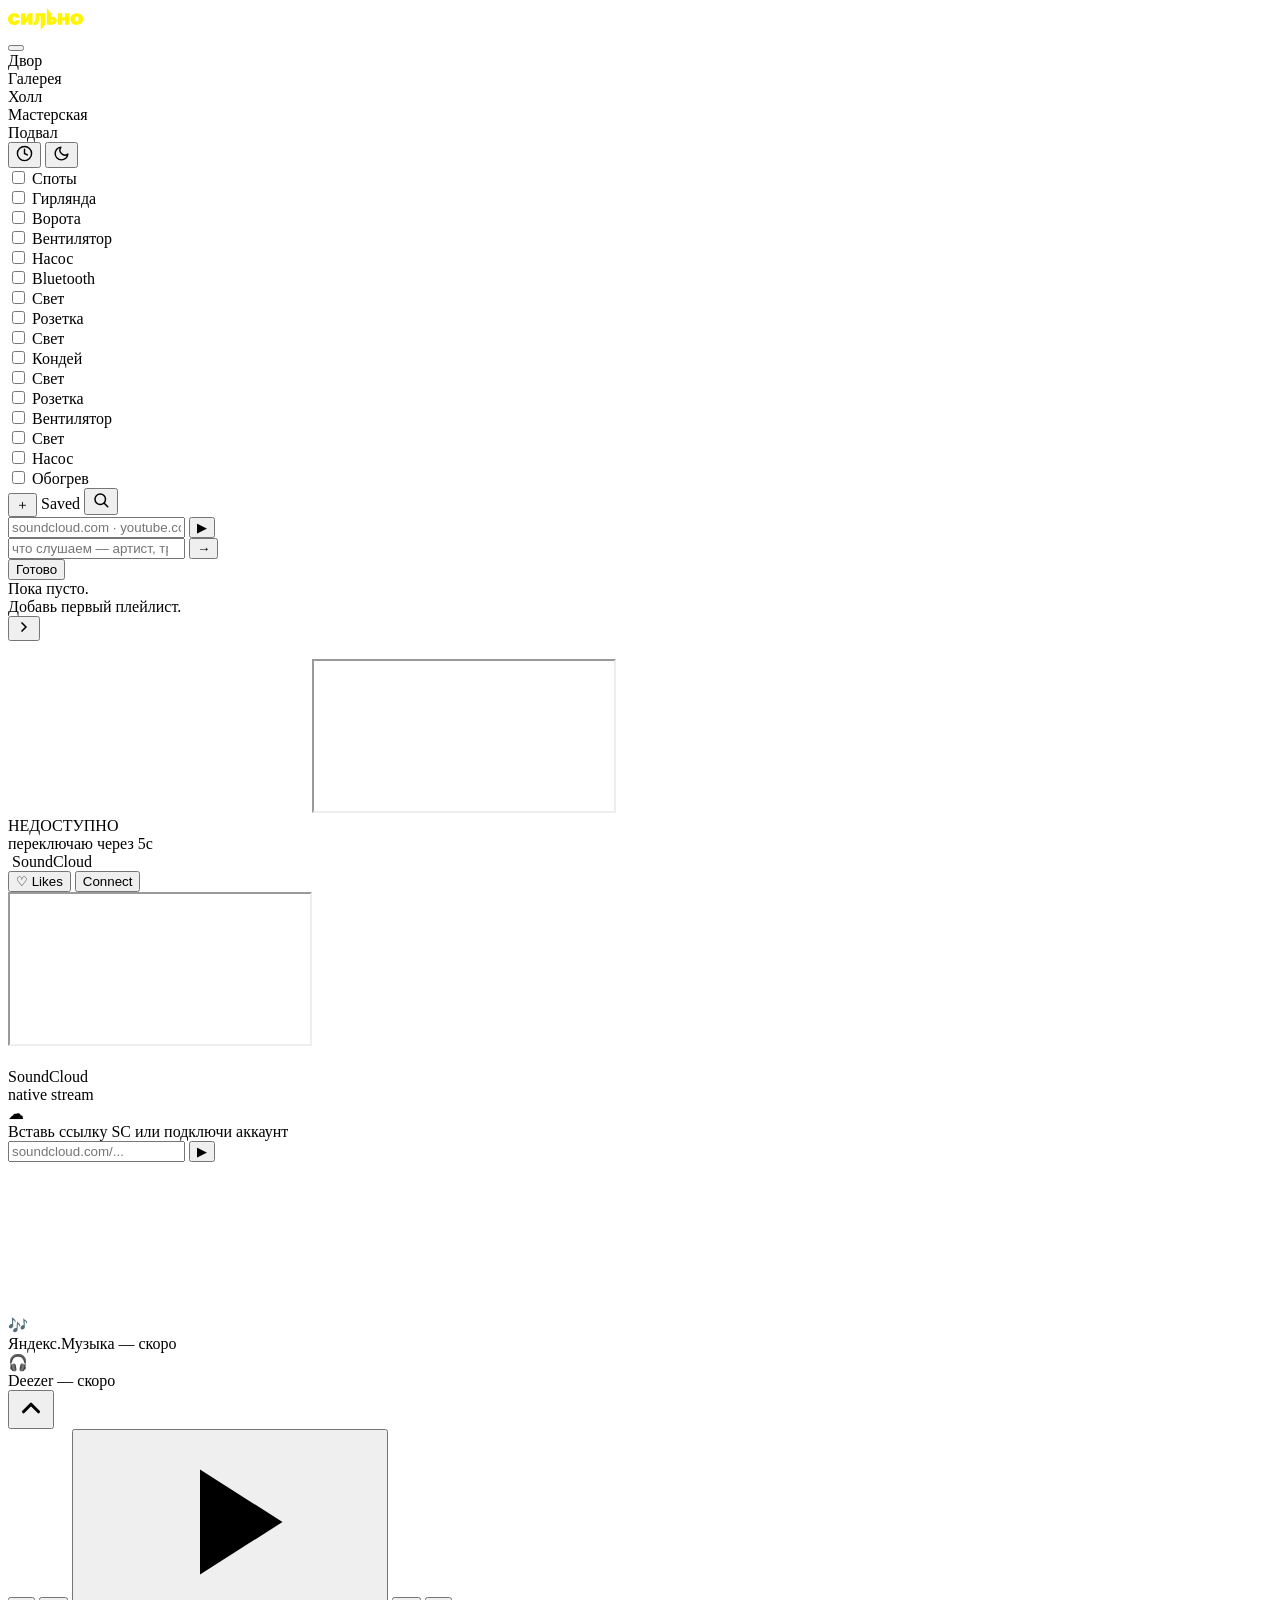
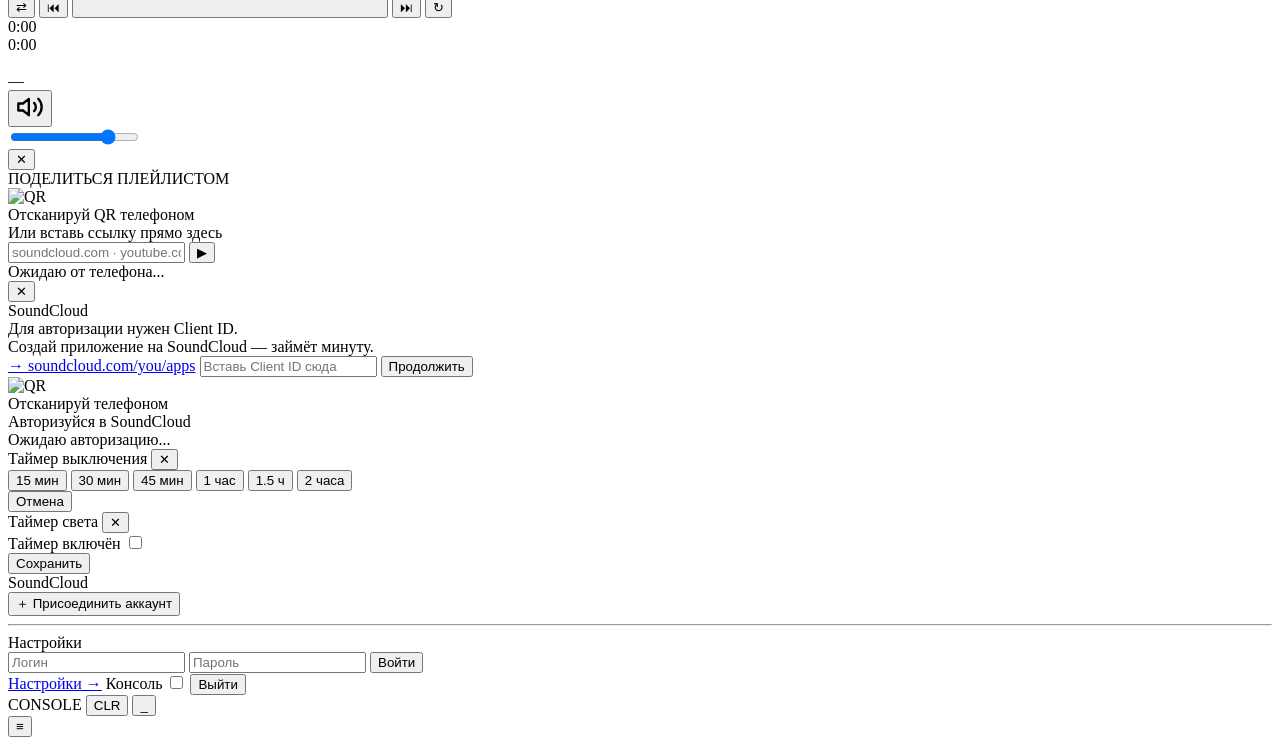
==== commit a557e2e6: "chore(panel): snapshot live 8080 state Preserve the current stable runtime state so live 8080 can tr" ====
--- a/panel/static/index.html
+++ b/panel/static/index.html
@@ -9,7 +9,7 @@
 <meta name="apple-mobile-web-app-capable" content="yes">
 <meta name="theme-color" content="#0a0a0a">
 <link rel="icon" href="data:image/svg+xml,<svg xmlns='http://www.w3.org/2000/svg' viewBox='1534 -129 1039 1039'><rect x='1534' y='-129' width='1039' height='1039' fill='%23000'/><path fill='%23fff500' d='M1821.6281 780.5911C1899.2181 780.5911 1976.8079 780.5911 2054.3978 780.5911C2225.1906 780.5911 2285.6448 705.6983 2285.6448 591.5219C2285.6448 590.5298 2285.6448 589.5377 2285.6448 588.5453C2285.6448 478.7985 2214.614 410.5854 2064.2151 410.5854C2050.6132 410.5854 2037.0113 410.5854 2023.4095 410.5854C2023.4095 357.1966 2023.4095 303.8079 2023.4095 250.4191C1956.149 167.2802 1888.8886 84.1411 1821.6281 1.002C1821.6281 260.8651 1821.6281 520.728 1821.6281 780.5911ZM2023.4095 638.9665C2023.4095 607.8211 2023.4095 576.6757 2023.4095 545.5305C2029.4597 545.5305 2035.51 545.5305 2041.5602 545.5305C2077.837 545.5305 2095.9664 561.1219 2095.9664 592.2591C2095.9664 593.243 2095.9664 594.2269 2095.9664 595.2108C2095.9664 625.6144 2078.5788 638.9665 2042.2984 638.9665C2036.0022 638.9665 2029.7057 638.9665 2023.4095 638.9665Z'/></svg>">
-<link rel="stylesheet" href="/app.css?v=1779680101">
+<link rel="stylesheet" href="/app.css?v=1779534915">
 </head>
 <body>
 
@@ -192,68 +192,41 @@
   <div id="media-inner">
     <div id="media-player">
       <div id="saved-panel">
-        <div class="panel-tabs">
-          <button class="panel-tab active" data-tab="saved" onclick="switchPanelTab('saved')">Saved</button>
-          <button class="panel-tab" data-tab="radio" onclick="switchPanelTab('radio')">Radio</button>
-        </div>
-        <div class="panel-content">
-          <!-- Saved tab -->
-          <div class="panel-tab-pane active" id="pane-saved">
-            <div id="saved-panel-hdr">
-              <button id="saved-add-btn" onclick="showGuestQR()" title="Добавить">＋</button>
-              <span id="saved-panel-title">Saved</span>
-              <button id="saved-search-btn" onclick="toggleSearchInput()" title="Поиск музыки">
-                <svg viewBox="0 0 24 24" width="18" height="18" fill="none" stroke="currentColor" stroke-width="2" stroke-linecap="round" stroke-linejoin="round" aria-hidden="true">
-                  <circle cx="11" cy="11" r="7"/>
-                  <line x1="21" y1="21" x2="16.65" y2="16.65"/>
-                </svg>
-              </button>
-            </div>
-            <div id="saved-add-row">
-              <input id="saved-add-input" type="url" placeholder="soundcloud.com · youtube.com · spotify.com" spellcheck="false">
-              <button id="saved-add-ok">▶</button>
-            </div>
-            <div id="saved-search-row">
-              <input id="saved-search-input" type="search" placeholder="что слушаем — артист, трек, жанр" spellcheck="false" onkeydown="if(event.key==='Enter'){event.preventDefault();searchSubmit();}">
-              <button id="saved-search-ok" onclick="searchSubmit()">→</button>
-            </div>
-            <div id="search-results"></div>
-            <div id="saved-edit-bar">
-              <button id="saved-edit-done" onclick="exitSavedEdit()">Готово</button>
-            </div>
-            <div id="saved-list">
-              <div id="saved-empty">Пока пусто.<br>Добавь первый плейлист.</div>
-            </div>
-          </div>
-          <!-- Radio tab -->
-          <div class="panel-tab-pane" id="pane-radio">
-            <div id="radio-search-bar">
-              <input id="radio-search-input" type="search" placeholder="артист, трек, жанр..." spellcheck="false">
-              <button id="radio-search-yt" class="radio-src-btn active" onclick="radioSetSrc('youtube')" title="YouTube">
-                <svg viewBox="0 0 24 24" width="22" height="22" fill="currentColor"><path d="M19.615 3.184c-3.604-.246-11.631-.245-15.23 0C.488 3.45.029 5.804 0 12c.029 6.185.484 8.549 4.385 8.816 3.6.245 11.626.246 15.23 0C23.512 20.55 23.971 18.196 24 12c-.029-6.185-.484-8.549-4.385-8.816zM9 16V8l8 4-8 4z"/></svg>
-              </button>
-              <button id="radio-search-sc" class="radio-src-btn" onclick="radioSetSrc('soundcloud')" title="SoundCloud">
-                <svg viewBox="0 0 24 24" width="22" height="22" fill="currentColor"><path d="M1.175 12.575c-.233 0-.425.192-.425.425v2.1c0 .234.192.425.425.425H2.3v-2.95H1.175zm2.183 0c-.233 0-.424.192-.424.425v2.1c0 .234.191.425.424.425h1.125v-2.95H3.358zm2.183 0c-.233 0-.425.192-.425.425v2.1c0 .234.192.425.425.425h1.125v-2.95H5.541zm2.184 0c-.234 0-.425.192-.425.425v2.1c0 .234.191.425.425.425h1.124v-2.95H7.725zm2.2 0c-.234 0-.434.192-.434.425v2.1c0 .234.2.425.434.425h1.125v-2.95H9.925zm2.141 0c-.233 0-.425.192-.425.425v2.1c0 .234.192.425.425.425h1.125v-2.95H12.066zm1.159-2.492c-.512.03-.942.196-1.267.438v2.054H14.1c.959 0 1.733-.775 1.733-1.733h.042V9.35c0-.55-.283-1.05-.575-1.05-.275 0-.475.45-.492 1.008-.017-.559-.2-1.008-.475-1.008-.275 0-.475.5-.475 1.125 0 .625-.2 1.125-.475 1.125-.275 0-.475-.45-.492-1.008-.017.558-.217 1.008-.492 1.008-.275 0-.492-.492-.492-1.1v-.159c-.009-.617-.234-1.117-.55-1.117zm-2.2 2.492c-.233 0-.433.192-.433.425v2.1c0 .234.2.425.433.425h1.125v-2.95h-1.125zm4.292 0c-.1 0-.2.033-.283.092v2.858h1.125c.233 0 .425-.191.425-.425v-2.1c0-.234-.192-.425-.425-.425h-.842zm2.45 0c-.1 0-.2.033-.283.092v2.858H18.4c.233 0 .425-.191.425-.425v-2.1c0-.234-.192-.425-.425-.425h-.842zm-2.133 0V12.575h.842c.233 0 .425-.191.425-.425v-2.1c0-.234-.192-.425-.425-.425h-.842z"/></svg>
-              </button>
-            </div>
-            <div id="radio-results"></div>
-            <div id="radio-now-playing">
-              <img id="radio-np-art" src="" alt="">
-              <div id="radio-np-info">
-                <div id="radio-np-title">Ничего не играет</div>
-                <div id="radio-np-channel"></div>
-              </div>
-              <button id="radio-np-close" onclick="radioStop()" title="Остановить">✕</button>
-            </div>
-          </div>
+        <div id="saved-panel-hdr">
+          <button id="saved-add-btn" onclick="showGuestQR()" title="Добавить">＋</button>
+          <span id="saved-panel-title">Saved</span>
+          <button id="saved-search-btn" onclick="toggleSearchInput()" title="Поиск музыки">
+            <svg viewBox="0 0 24 24" width="18" height="18" fill="none" stroke="currentColor" stroke-width="2" stroke-linecap="round" stroke-linejoin="round" aria-hidden="true">
+              <circle cx="11" cy="11" r="7"/>
+              <line x1="21" y1="21" x2="16.65" y2="16.65"/>
+            </svg>
+          </button>
+        </div>
+        <div id="saved-add-row">
+          <input id="saved-add-input" type="url" placeholder="soundcloud.com · youtube.com · spotify.com" spellcheck="false">
+          <button id="saved-add-ok">▶</button>
+        </div>
+        <div id="saved-search-row">
+          <input id="saved-search-input" type="search" placeholder="что слушаем — артист, трек, жанр" spellcheck="false" onkeydown="if(event.key==='Enter'){event.preventDefault();searchSubmit();}">
+          <button id="saved-search-ok" onclick="searchSubmit()">→</button>
+        </div>
+        <div id="search-results"></div>
+        <div id="saved-edit-bar">
+          <button id="saved-edit-done" onclick="exitSavedEdit()">Готово</button>
+        </div>
+        <div id="saved-list">
+          <div id="saved-empty">Пока пусто.<br>Добавь первый плейлист.</div>
         </div>
       </div>
       <button id="saved-tab" onclick="toggleSavedPanel()"><svg viewBox="0 0 24 24" width="16" height="16" fill="none" stroke="currentColor" stroke-width="2.5" stroke-linecap="round" stroke-linejoin="round"><polyline points="9 18 15 12 9 6"/></svg></button>
       <div id="media-track-wrap">
       <div id="media-track">
         <div class="mslide" id="yt-slide">
+          <div id="yt-thumb-poster" aria-hidden="true"><img id="yt-thumb-img" alt=""></div>
+          <video id="yt-video" playsinline webkit-playsinline muted autoplay preload="auto"></video>
           <iframe id="yt-frame" src="about:blank"
             allow="autoplay; encrypted-media; picture-in-picture; fullscreen"
+            referrerpolicy="origin"
             allowfullscreen></iframe>
           <div id="yt-error-overlay">
             <div id="yt-error-banner">
@@ -274,6 +247,14 @@
           <div id="sc-likes-list"></div>
           <div id="sc-frame-wrap">
             <iframe id="sc-frame" src="about:blank" allow="autoplay"></iframe>
+            <div id="sc-native-visual" aria-hidden="true">
+              <div id="sc-native-art-wrap"><img id="sc-native-art" alt=""></div>
+              <div id="sc-native-meta">
+                <div id="sc-native-title">SoundCloud</div>
+                <div id="sc-native-sub">native stream</div>
+              </div>
+              <div id="sc-native-bars"><span></span><span></span><span></span><span></span><span></span></div>
+            </div>
             <div id="sc-placeholder">
               <div id="sc-ph-icon">☁</div>
               <div>Вставь ссылку SC или подключи аккаунт</div>
@@ -449,6 +430,35 @@
     if (location.search.indexOf('debug=1') !== -1) localStorage.setItem('eruda_on', '1');
     if (location.search.indexOf('debug=0') !== -1) localStorage.removeItem('eruda_on');
     if (localStorage.getItem('eruda_on')) {
+      var rows = [];
+      var panel = document.createElement('div');
+      panel.style.cssText = 'position:fixed;left:8px;right:8px;bottom:8px;max-height:32vh;overflow:auto;z-index:2147483646;background:rgba(0,0,0,.88);border:1px solid #fff500;border-radius:8px;color:#fff;font:11px/1.35 monospace;padding:30px 8px 8px;white-space:pre-wrap;word-break:break-word;-webkit-user-select:text;user-select:text;touch-action:auto;';
+      var copy = document.createElement('button');
+      copy.textContent = 'Copy console';
+      copy.style.cssText = 'position:absolute;left:8px;top:6px;background:#fff500;color:#000;border:0;border-radius:5px;font:11px sans-serif;padding:4px 8px;';
+      panel.appendChild(copy);
+      document.body.appendChild(panel);
+      function esc(s) { return String(s).replace(/[&<>]/g, function(c) { return c === '&' ? '&amp;' : c === '<' ? '&lt;' : '&gt;'; }); }
+      function linkify(s) { return esc(s).replace(/https?:\/\/[^\s"'<>]+/g, function(u) { return '<a style="color:#8fd8ff;text-decoration:underline" target="_blank" rel="noopener" href="' + u + '">' + u + '</a>'; }); }
+      function add(type, args) {
+        var line = '[' + type + '] ' + Array.prototype.slice.call(args).map(function(v) { return typeof v === 'string' ? v : JSON.stringify(v); }).join(' ');
+        rows.push(line); if (rows.length > 300) rows.shift();
+        var el = document.createElement('div');
+        el.innerHTML = linkify(line);
+        panel.appendChild(el);
+        panel.scrollTop = panel.scrollHeight;
+      }
+      copy.onclick = function() {
+        var text = rows.join('\n');
+        if (navigator.clipboard && navigator.clipboard.writeText) navigator.clipboard.writeText(text).catch(function(){});
+        else { var t = document.createElement('textarea'); t.value = text; document.body.appendChild(t); t.select(); document.execCommand('copy'); document.body.removeChild(t); }
+      };
+      ['log','warn','error'].forEach(function(type) {
+        var orig = console[type];
+        console[type] = function() { try { add(type, arguments); } catch(e) {} return orig.apply(console, arguments); };
+      });
+      window.addEventListener('error', function(e) { add('error', [e.message || '', e.filename || '', e.lineno || '']); });
+      window.addEventListener('unhandledrejection', function(e) { add('rejection', [e.reason && e.reason.stack ? e.reason.stack : e.reason]); });
       var s = document.createElement('script');
       s.src = 'https://cdn.jsdelivr.net/npm/eruda';
       s.onload = function() { eruda.init(); };
@@ -468,6 +478,6 @@
 </div>
 <button id="console-show" onclick="window._lisaShowConsole&&window._lisaShowConsole()">≡</button>
 <div id="dim-overlay"></div>
-<script src="/app.js?v=1779680101"></script>
+<script src="/app.js?v=1779534915"></script>
 </body>
 </html>
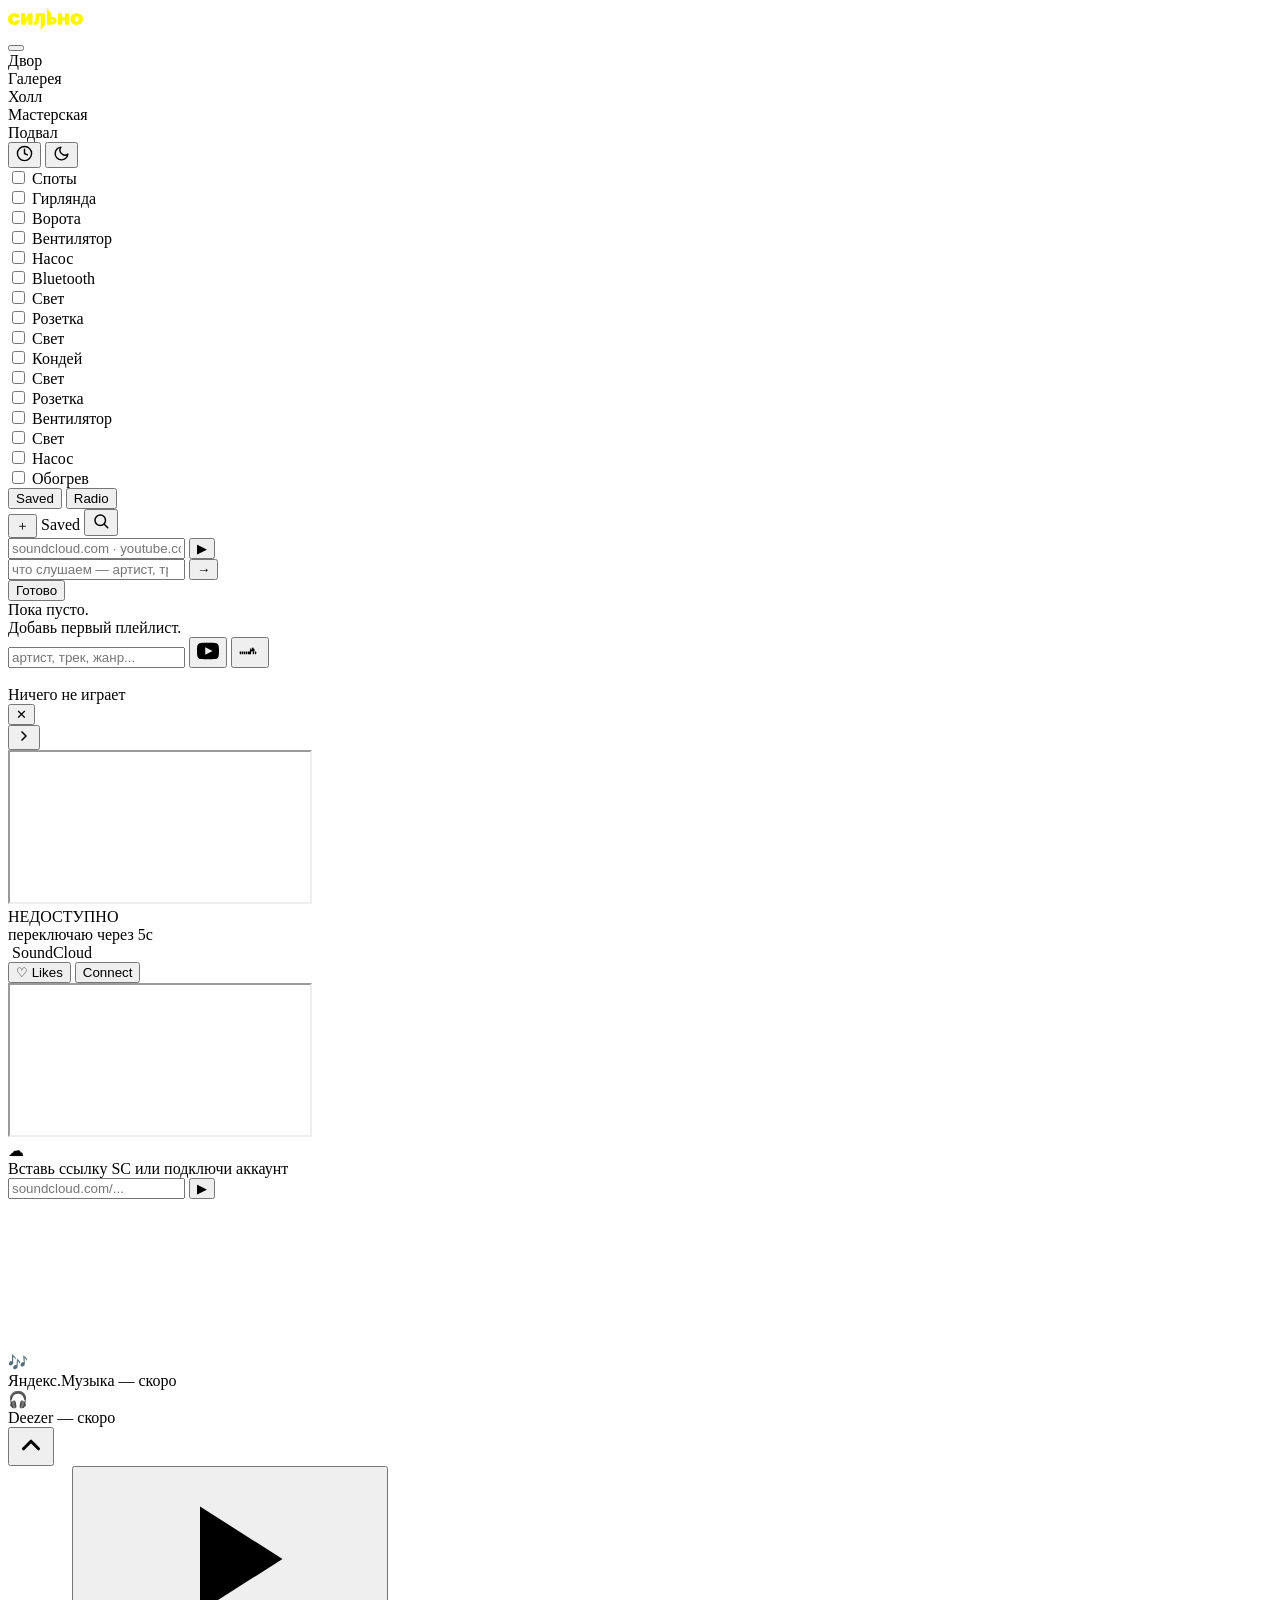
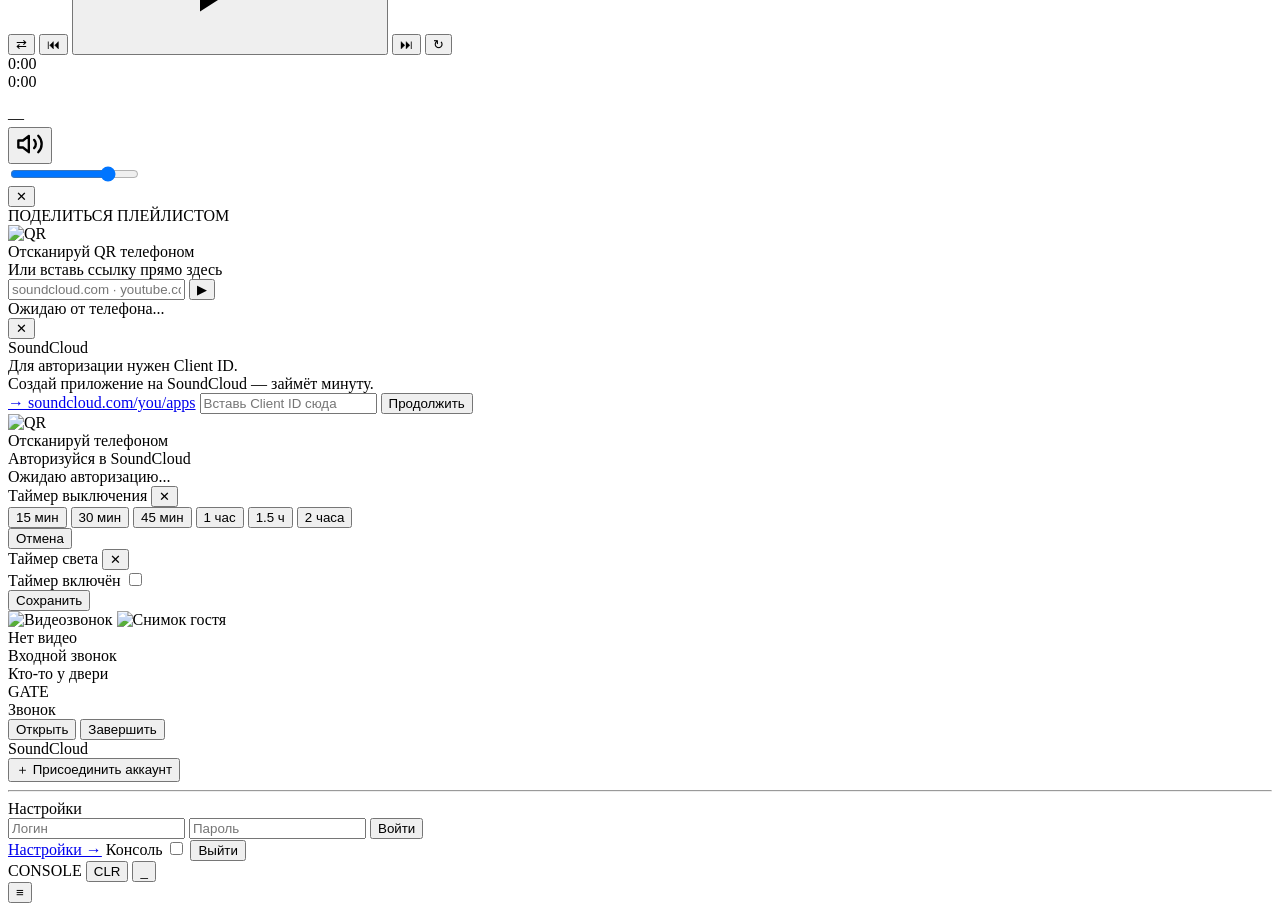
==== commit a975c652: "feat(panel): add GATE doorbell overlay Implement the Panel side of the doorbell contract so the tabl" ====
--- a/panel/static/index.html
+++ b/panel/static/index.html
@@ -9,7 +9,7 @@
 <meta name="apple-mobile-web-app-capable" content="yes">
 <meta name="theme-color" content="#0a0a0a">
 <link rel="icon" href="data:image/svg+xml,<svg xmlns='http://www.w3.org/2000/svg' viewBox='1534 -129 1039 1039'><rect x='1534' y='-129' width='1039' height='1039' fill='%23000'/><path fill='%23fff500' d='M1821.6281 780.5911C1899.2181 780.5911 1976.8079 780.5911 2054.3978 780.5911C2225.1906 780.5911 2285.6448 705.6983 2285.6448 591.5219C2285.6448 590.5298 2285.6448 589.5377 2285.6448 588.5453C2285.6448 478.7985 2214.614 410.5854 2064.2151 410.5854C2050.6132 410.5854 2037.0113 410.5854 2023.4095 410.5854C2023.4095 357.1966 2023.4095 303.8079 2023.4095 250.4191C1956.149 167.2802 1888.8886 84.1411 1821.6281 1.002C1821.6281 260.8651 1821.6281 520.728 1821.6281 780.5911ZM2023.4095 638.9665C2023.4095 607.8211 2023.4095 576.6757 2023.4095 545.5305C2029.4597 545.5305 2035.51 545.5305 2041.5602 545.5305C2077.837 545.5305 2095.9664 561.1219 2095.9664 592.2591C2095.9664 593.243 2095.9664 594.2269 2095.9664 595.2108C2095.9664 625.6144 2078.5788 638.9665 2042.2984 638.9665C2036.0022 638.9665 2029.7057 638.9665 2023.4095 638.9665Z'/></svg>">
-<link rel="stylesheet" href="/app.css?v=1779534915">
+<link rel="stylesheet" href="/app.css?v=1779680101">
 </head>
 <body>
 
@@ -192,41 +192,68 @@
   <div id="media-inner">
     <div id="media-player">
       <div id="saved-panel">
-        <div id="saved-panel-hdr">
-          <button id="saved-add-btn" onclick="showGuestQR()" title="Добавить">＋</button>
-          <span id="saved-panel-title">Saved</span>
-          <button id="saved-search-btn" onclick="toggleSearchInput()" title="Поиск музыки">
-            <svg viewBox="0 0 24 24" width="18" height="18" fill="none" stroke="currentColor" stroke-width="2" stroke-linecap="round" stroke-linejoin="round" aria-hidden="true">
-              <circle cx="11" cy="11" r="7"/>
-              <line x1="21" y1="21" x2="16.65" y2="16.65"/>
-            </svg>
-          </button>
+        <div class="panel-tabs">
+          <button class="panel-tab active" data-tab="saved" onclick="switchPanelTab('saved')">Saved</button>
+          <button class="panel-tab" data-tab="radio" onclick="switchPanelTab('radio')">Radio</button>
         </div>
-        <div id="saved-add-row">
-          <input id="saved-add-input" type="url" placeholder="soundcloud.com · youtube.com · spotify.com" spellcheck="false">
-          <button id="saved-add-ok">▶</button>
-        </div>
-        <div id="saved-search-row">
-          <input id="saved-search-input" type="search" placeholder="что слушаем — артист, трек, жанр" spellcheck="false" onkeydown="if(event.key==='Enter'){event.preventDefault();searchSubmit();}">
-          <button id="saved-search-ok" onclick="searchSubmit()">→</button>
-        </div>
-        <div id="search-results"></div>
-        <div id="saved-edit-bar">
-          <button id="saved-edit-done" onclick="exitSavedEdit()">Готово</button>
-        </div>
-        <div id="saved-list">
-          <div id="saved-empty">Пока пусто.<br>Добавь первый плейлист.</div>
+        <div class="panel-content">
+          <!-- Saved tab -->
+          <div class="panel-tab-pane active" id="pane-saved">
+            <div id="saved-panel-hdr">
+              <button id="saved-add-btn" onclick="showGuestQR()" title="Добавить">＋</button>
+              <span id="saved-panel-title">Saved</span>
+              <button id="saved-search-btn" onclick="toggleSearchInput()" title="Поиск музыки">
+                <svg viewBox="0 0 24 24" width="18" height="18" fill="none" stroke="currentColor" stroke-width="2" stroke-linecap="round" stroke-linejoin="round" aria-hidden="true">
+                  <circle cx="11" cy="11" r="7"/>
+                  <line x1="21" y1="21" x2="16.65" y2="16.65"/>
+                </svg>
+              </button>
+            </div>
+            <div id="saved-add-row">
+              <input id="saved-add-input" type="url" placeholder="soundcloud.com · youtube.com · spotify.com" spellcheck="false">
+              <button id="saved-add-ok">▶</button>
+            </div>
+            <div id="saved-search-row">
+              <input id="saved-search-input" type="search" placeholder="что слушаем — артист, трек, жанр" spellcheck="false" onkeydown="if(event.key==='Enter'){event.preventDefault();searchSubmit();}">
+              <button id="saved-search-ok" onclick="searchSubmit()">→</button>
+            </div>
+            <div id="search-results"></div>
+            <div id="saved-edit-bar">
+              <button id="saved-edit-done" onclick="exitSavedEdit()">Готово</button>
+            </div>
+            <div id="saved-list">
+              <div id="saved-empty">Пока пусто.<br>Добавь первый плейлист.</div>
+            </div>
+          </div>
+          <!-- Radio tab -->
+          <div class="panel-tab-pane" id="pane-radio">
+            <div id="radio-search-bar">
+              <input id="radio-search-input" type="search" placeholder="артист, трек, жанр..." spellcheck="false">
+              <button id="radio-search-yt" class="radio-src-btn active" onclick="radioSetSrc('youtube')" title="YouTube">
+                <svg viewBox="0 0 24 24" width="22" height="22" fill="currentColor"><path d="M19.615 3.184c-3.604-.246-11.631-.245-15.23 0C.488 3.45.029 5.804 0 12c.029 6.185.484 8.549 4.385 8.816 3.6.245 11.626.246 15.23 0C23.512 20.55 23.971 18.196 24 12c-.029-6.185-.484-8.549-4.385-8.816zM9 16V8l8 4-8 4z"/></svg>
+              </button>
+              <button id="radio-search-sc" class="radio-src-btn" onclick="radioSetSrc('soundcloud')" title="SoundCloud">
+                <svg viewBox="0 0 24 24" width="22" height="22" fill="currentColor"><path d="M1.175 12.575c-.233 0-.425.192-.425.425v2.1c0 .234.192.425.425.425H2.3v-2.95H1.175zm2.183 0c-.233 0-.424.192-.424.425v2.1c0 .234.191.425.424.425h1.125v-2.95H3.358zm2.183 0c-.233 0-.425.192-.425.425v2.1c0 .234.192.425.425.425h1.125v-2.95H5.541zm2.184 0c-.234 0-.425.192-.425.425v2.1c0 .234.191.425.425.425h1.124v-2.95H7.725zm2.2 0c-.234 0-.434.192-.434.425v2.1c0 .234.2.425.434.425h1.125v-2.95H9.925zm2.141 0c-.233 0-.425.192-.425.425v2.1c0 .234.192.425.425.425h1.125v-2.95H12.066zm1.159-2.492c-.512.03-.942.196-1.267.438v2.054H14.1c.959 0 1.733-.775 1.733-1.733h.042V9.35c0-.55-.283-1.05-.575-1.05-.275 0-.475.45-.492 1.008-.017-.559-.2-1.008-.475-1.008-.275 0-.475.5-.475 1.125 0 .625-.2 1.125-.475 1.125-.275 0-.475-.45-.492-1.008-.017.558-.217 1.008-.492 1.008-.275 0-.492-.492-.492-1.1v-.159c-.009-.617-.234-1.117-.55-1.117zm-2.2 2.492c-.233 0-.433.192-.433.425v2.1c0 .234.2.425.433.425h1.125v-2.95h-1.125zm4.292 0c-.1 0-.2.033-.283.092v2.858h1.125c.233 0 .425-.191.425-.425v-2.1c0-.234-.192-.425-.425-.425h-.842zm2.45 0c-.1 0-.2.033-.283.092v2.858H18.4c.233 0 .425-.191.425-.425v-2.1c0-.234-.192-.425-.425-.425h-.842zm-2.133 0V12.575h.842c.233 0 .425-.191.425-.425v-2.1c0-.234-.192-.425-.425-.425h-.842z"/></svg>
+              </button>
+            </div>
+            <div id="radio-results"></div>
+            <div id="radio-now-playing">
+              <img id="radio-np-art" src="" alt="">
+              <div id="radio-np-info">
+                <div id="radio-np-title">Ничего не играет</div>
+                <div id="radio-np-channel"></div>
+              </div>
+              <button id="radio-np-close" onclick="radioStop()" title="Остановить">✕</button>
+            </div>
+          </div>
         </div>
       </div>
       <button id="saved-tab" onclick="toggleSavedPanel()"><svg viewBox="0 0 24 24" width="16" height="16" fill="none" stroke="currentColor" stroke-width="2.5" stroke-linecap="round" stroke-linejoin="round"><polyline points="9 18 15 12 9 6"/></svg></button>
       <div id="media-track-wrap">
       <div id="media-track">
         <div class="mslide" id="yt-slide">
-          <div id="yt-thumb-poster" aria-hidden="true"><img id="yt-thumb-img" alt=""></div>
-          <video id="yt-video" playsinline webkit-playsinline muted autoplay preload="auto"></video>
           <iframe id="yt-frame" src="about:blank"
             allow="autoplay; encrypted-media; picture-in-picture; fullscreen"
-            referrerpolicy="origin"
             allowfullscreen></iframe>
           <div id="yt-error-overlay">
             <div id="yt-error-banner">
@@ -247,14 +274,6 @@
           <div id="sc-likes-list"></div>
           <div id="sc-frame-wrap">
             <iframe id="sc-frame" src="about:blank" allow="autoplay"></iframe>
-            <div id="sc-native-visual" aria-hidden="true">
-              <div id="sc-native-art-wrap"><img id="sc-native-art" alt=""></div>
-              <div id="sc-native-meta">
-                <div id="sc-native-title">SoundCloud</div>
-                <div id="sc-native-sub">native stream</div>
-              </div>
-              <div id="sc-native-bars"><span></span><span></span><span></span><span></span><span></span></div>
-            </div>
             <div id="sc-placeholder">
               <div id="sc-ph-icon">☁</div>
               <div>Вставь ссылку SC или подключи аккаунт</div>
@@ -394,6 +413,27 @@
   <button id="sched-save" onclick="saveSchedule()">Сохранить</button>
 </div>
 
+<!-- DOORBELL OVERLAY -->
+<div id="doorbell-overlay">
+  <div id="doorbell-card">
+    <div id="doorbell-video-wrap">
+      <img id="doorbell-video" src="" alt="Видеозвонок">
+      <img id="doorbell-snapshot" src="" alt="Снимок гостя">
+      <div id="doorbell-video-fallback">Нет видео</div>
+    </div>
+    <div id="doorbell-info">
+      <div id="doorbell-kicker">Входной звонок</div>
+      <div id="doorbell-title">Кто-то у двери</div>
+      <div id="doorbell-meta">GATE</div>
+      <div id="doorbell-status">Звонок</div>
+      <div id="doorbell-actions">
+        <button id="doorbell-open" onclick="doorbellOpen()">Открыть</button>
+        <button id="doorbell-end" onclick="doorbellEnd()">Завершить</button>
+      </div>
+    </div>
+  </div>
+</div>
+
 <!-- MENU -->
 <div id="overlay"></div>
 <nav id="menu">
@@ -430,35 +470,6 @@
     if (location.search.indexOf('debug=1') !== -1) localStorage.setItem('eruda_on', '1');
     if (location.search.indexOf('debug=0') !== -1) localStorage.removeItem('eruda_on');
     if (localStorage.getItem('eruda_on')) {
-      var rows = [];
-      var panel = document.createElement('div');
-      panel.style.cssText = 'position:fixed;left:8px;right:8px;bottom:8px;max-height:32vh;overflow:auto;z-index:2147483646;background:rgba(0,0,0,.88);border:1px solid #fff500;border-radius:8px;color:#fff;font:11px/1.35 monospace;padding:30px 8px 8px;white-space:pre-wrap;word-break:break-word;-webkit-user-select:text;user-select:text;touch-action:auto;';
-      var copy = document.createElement('button');
-      copy.textContent = 'Copy console';
-      copy.style.cssText = 'position:absolute;left:8px;top:6px;background:#fff500;color:#000;border:0;border-radius:5px;font:11px sans-serif;padding:4px 8px;';
-      panel.appendChild(copy);
-      document.body.appendChild(panel);
-      function esc(s) { return String(s).replace(/[&<>]/g, function(c) { return c === '&' ? '&amp;' : c === '<' ? '&lt;' : '&gt;'; }); }
-      function linkify(s) { return esc(s).replace(/https?:\/\/[^\s"'<>]+/g, function(u) { return '<a style="color:#8fd8ff;text-decoration:underline" target="_blank" rel="noopener" href="' + u + '">' + u + '</a>'; }); }
-      function add(type, args) {
-        var line = '[' + type + '] ' + Array.prototype.slice.call(args).map(function(v) { return typeof v === 'string' ? v : JSON.stringify(v); }).join(' ');
-        rows.push(line); if (rows.length > 300) rows.shift();
-        var el = document.createElement('div');
-        el.innerHTML = linkify(line);
-        panel.appendChild(el);
-        panel.scrollTop = panel.scrollHeight;
-      }
-      copy.onclick = function() {
-        var text = rows.join('\n');
-        if (navigator.clipboard && navigator.clipboard.writeText) navigator.clipboard.writeText(text).catch(function(){});
-        else { var t = document.createElement('textarea'); t.value = text; document.body.appendChild(t); t.select(); document.execCommand('copy'); document.body.removeChild(t); }
-      };
-      ['log','warn','error'].forEach(function(type) {
-        var orig = console[type];
-        console[type] = function() { try { add(type, arguments); } catch(e) {} return orig.apply(console, arguments); };
-      });
-      window.addEventListener('error', function(e) { add('error', [e.message || '', e.filename || '', e.lineno || '']); });
-      window.addEventListener('unhandledrejection', function(e) { add('rejection', [e.reason && e.reason.stack ? e.reason.stack : e.reason]); });
       var s = document.createElement('script');
       s.src = 'https://cdn.jsdelivr.net/npm/eruda';
       s.onload = function() { eruda.init(); };
@@ -478,6 +489,6 @@
 </div>
 <button id="console-show" onclick="window._lisaShowConsole&&window._lisaShowConsole()">≡</button>
 <div id="dim-overlay"></div>
-<script src="/app.js?v=1779534915"></script>
+<script src="/app.js?v=1779680101"></script>
 </body>
 </html>
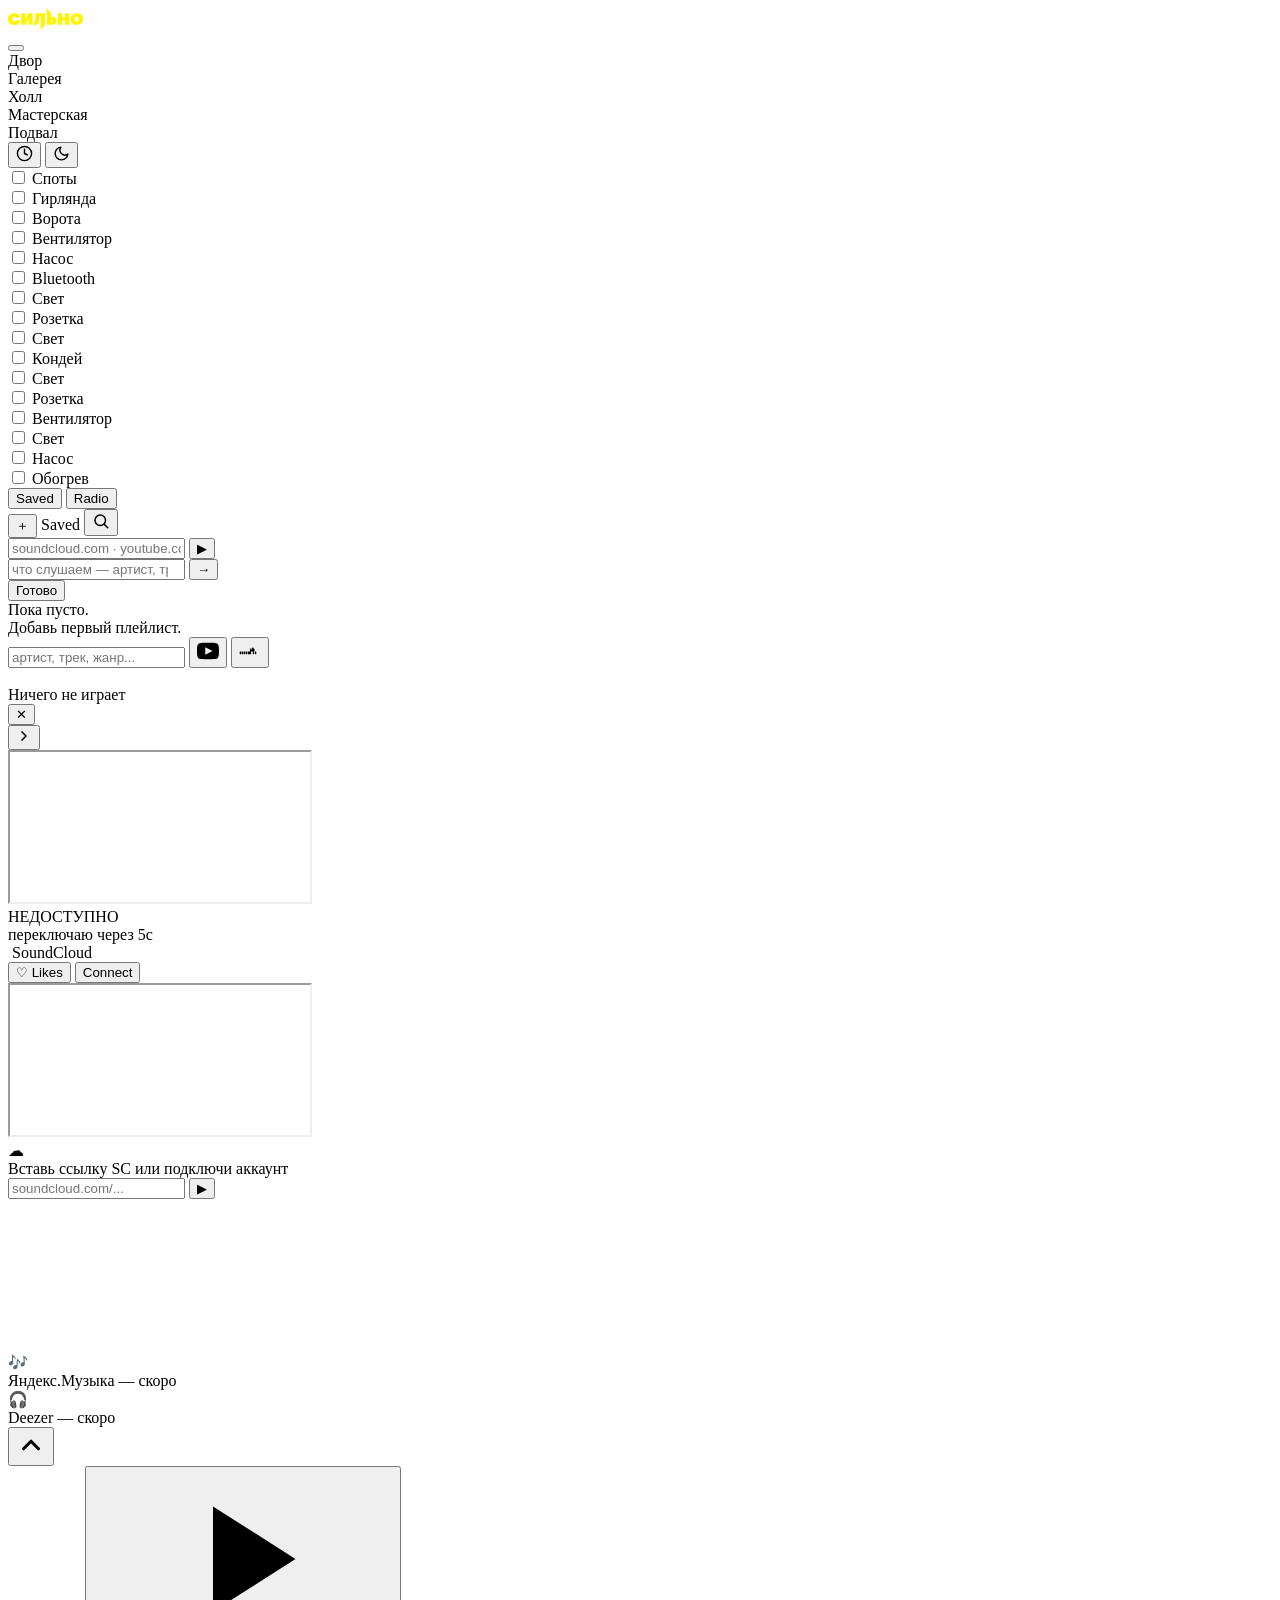
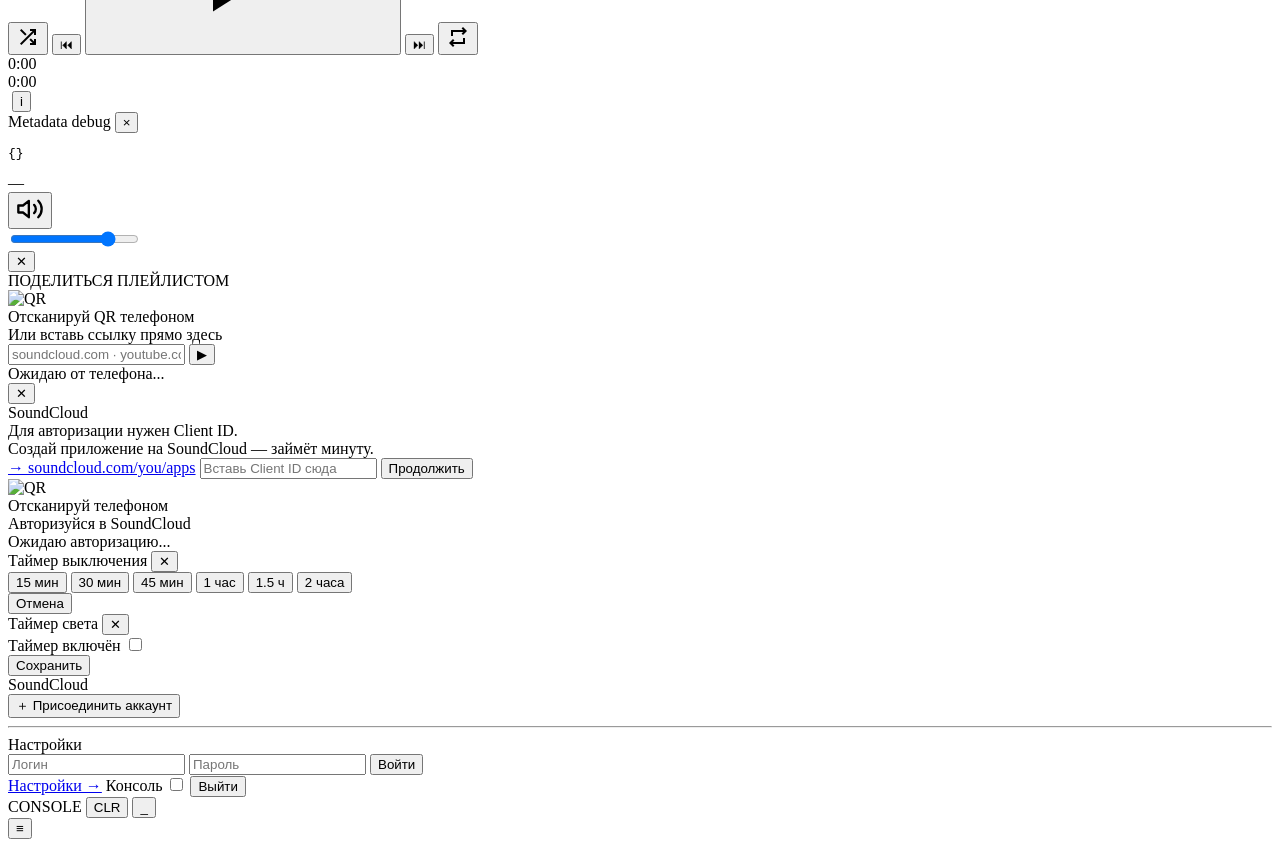
==== commit 8d4b1b25: "fix(panel): add media loop controls Persist loop mode and render Material Symbols controls while adv" ====
--- a/panel/static/index.html
+++ b/panel/static/index.html
@@ -9,6 +9,7 @@
 <meta name="apple-mobile-web-app-capable" content="yes">
 <meta name="theme-color" content="#0a0a0a">
 <link rel="icon" href="data:image/svg+xml,<svg xmlns='http://www.w3.org/2000/svg' viewBox='1534 -129 1039 1039'><rect x='1534' y='-129' width='1039' height='1039' fill='%23000'/><path fill='%23fff500' d='M1821.6281 780.5911C1899.2181 780.5911 1976.8079 780.5911 2054.3978 780.5911C2225.1906 780.5911 2285.6448 705.6983 2285.6448 591.5219C2285.6448 590.5298 2285.6448 589.5377 2285.6448 588.5453C2285.6448 478.7985 2214.614 410.5854 2064.2151 410.5854C2050.6132 410.5854 2037.0113 410.5854 2023.4095 410.5854C2023.4095 357.1966 2023.4095 303.8079 2023.4095 250.4191C1956.149 167.2802 1888.8886 84.1411 1821.6281 1.002C1821.6281 260.8651 1821.6281 520.728 1821.6281 780.5911ZM2023.4095 638.9665C2023.4095 607.8211 2023.4095 576.6757 2023.4095 545.5305C2029.4597 545.5305 2035.51 545.5305 2041.5602 545.5305C2077.837 545.5305 2095.9664 561.1219 2095.9664 592.2591C2095.9664 593.243 2095.9664 594.2269 2095.9664 595.2108C2095.9664 625.6144 2078.5788 638.9665 2042.2984 638.9665C2036.0022 638.9665 2029.7057 638.9665 2023.4095 638.9665Z'/></svg>">
+<link rel="stylesheet" href="https://fonts.googleapis.com/css2?family=Material+Symbols+Outlined:opsz,wght,FILL,GRAD@24,400,0,0">
 <link rel="stylesheet" href="/app.css?v=1779680101">
 </head>
 <body>
@@ -299,11 +300,11 @@
 <div id="sc-controls">
   <button id="sc-expand-btn" onclick="toggleMediaPanel()" title="Открыть плеер"><svg viewBox="0 0 24 24" width="30" height="30" fill="none" stroke="currentColor" stroke-width="2.5" stroke-linecap="round" stroke-linejoin="round"><polyline points="18 15 12 9 6 15"/></svg></button>
   <div id="sc-ctrl-left">
-    <button class="sc-btn" id="sc-shuffle" onclick="scToggleShuffle()" title="Shuffle">⇄</button>
+    <button class="sc-btn" id="sc-shuffle" onclick="scToggleShuffle()" title="Shuffle"><span class="material-symbols-outlined">shuffle</span></button>
     <button class="sc-btn" id="sc-prev" onclick="scPrev()">⏮</button>
     <button class="sc-btn" id="sc-playpause" onclick="scPlayPause()"><svg viewBox="0 0 24 24" width="60%" height="60%" fill="#000" aria-hidden="true"><path d="M8 5v14l11-7z"/></svg></button>
     <button class="sc-btn" id="sc-next" onclick="scNext()">⏭</button>
-    <button class="sc-btn" id="sc-repeat" onclick="scToggleRepeat()" title="Repeat">↻</button>
+    <button class="sc-btn" id="sc-repeat" onclick="scToggleRepeat()" title="Repeat"><span class="material-symbols-outlined">repeat</span></button>
   </div>
   <div id="sc-ctrl-center">
     <span id="sc-time-cur">0:00</span>
@@ -311,7 +312,17 @@
     <span id="sc-time-dur">0:00</span>
   </div>
   <div id="sc-ctrl-right">
-    <img id="sc-art" src="" alt="">
+    <div id="sc-art-wrap">
+      <img id="sc-art" src="" alt="">
+      <button id="meta-debug-open" onclick="showMetaDebug()" title="Metadata debug">i</button>
+      <div id="meta-debug-overlay" class="hidden">
+        <div id="meta-debug-head">
+          <span>Metadata debug</span>
+          <button id="meta-debug-close" onclick="hideMetaDebug()">×</button>
+        </div>
+        <pre id="meta-debug-json">{}</pre>
+      </div>
+    </div>
     <div id="sc-track-info">
       <div id="sc-track-title-row">
         <div id="sc-track-title">—</div>
@@ -411,27 +422,6 @@
   </div>
   <div id="sched-entries"></div>
   <button id="sched-save" onclick="saveSchedule()">Сохранить</button>
-</div>
-
-<!-- DOORBELL OVERLAY -->
-<div id="doorbell-overlay">
-  <div id="doorbell-card">
-    <div id="doorbell-video-wrap">
-      <img id="doorbell-video" src="" alt="Видеозвонок">
-      <img id="doorbell-snapshot" src="" alt="Снимок гостя">
-      <div id="doorbell-video-fallback">Нет видео</div>
-    </div>
-    <div id="doorbell-info">
-      <div id="doorbell-kicker">Входной звонок</div>
-      <div id="doorbell-title">Кто-то у двери</div>
-      <div id="doorbell-meta">GATE</div>
-      <div id="doorbell-status">Звонок</div>
-      <div id="doorbell-actions">
-        <button id="doorbell-open" onclick="doorbellOpen()">Открыть</button>
-        <button id="doorbell-end" onclick="doorbellEnd()">Завершить</button>
-      </div>
-    </div>
-  </div>
 </div>
 
 <!-- MENU -->
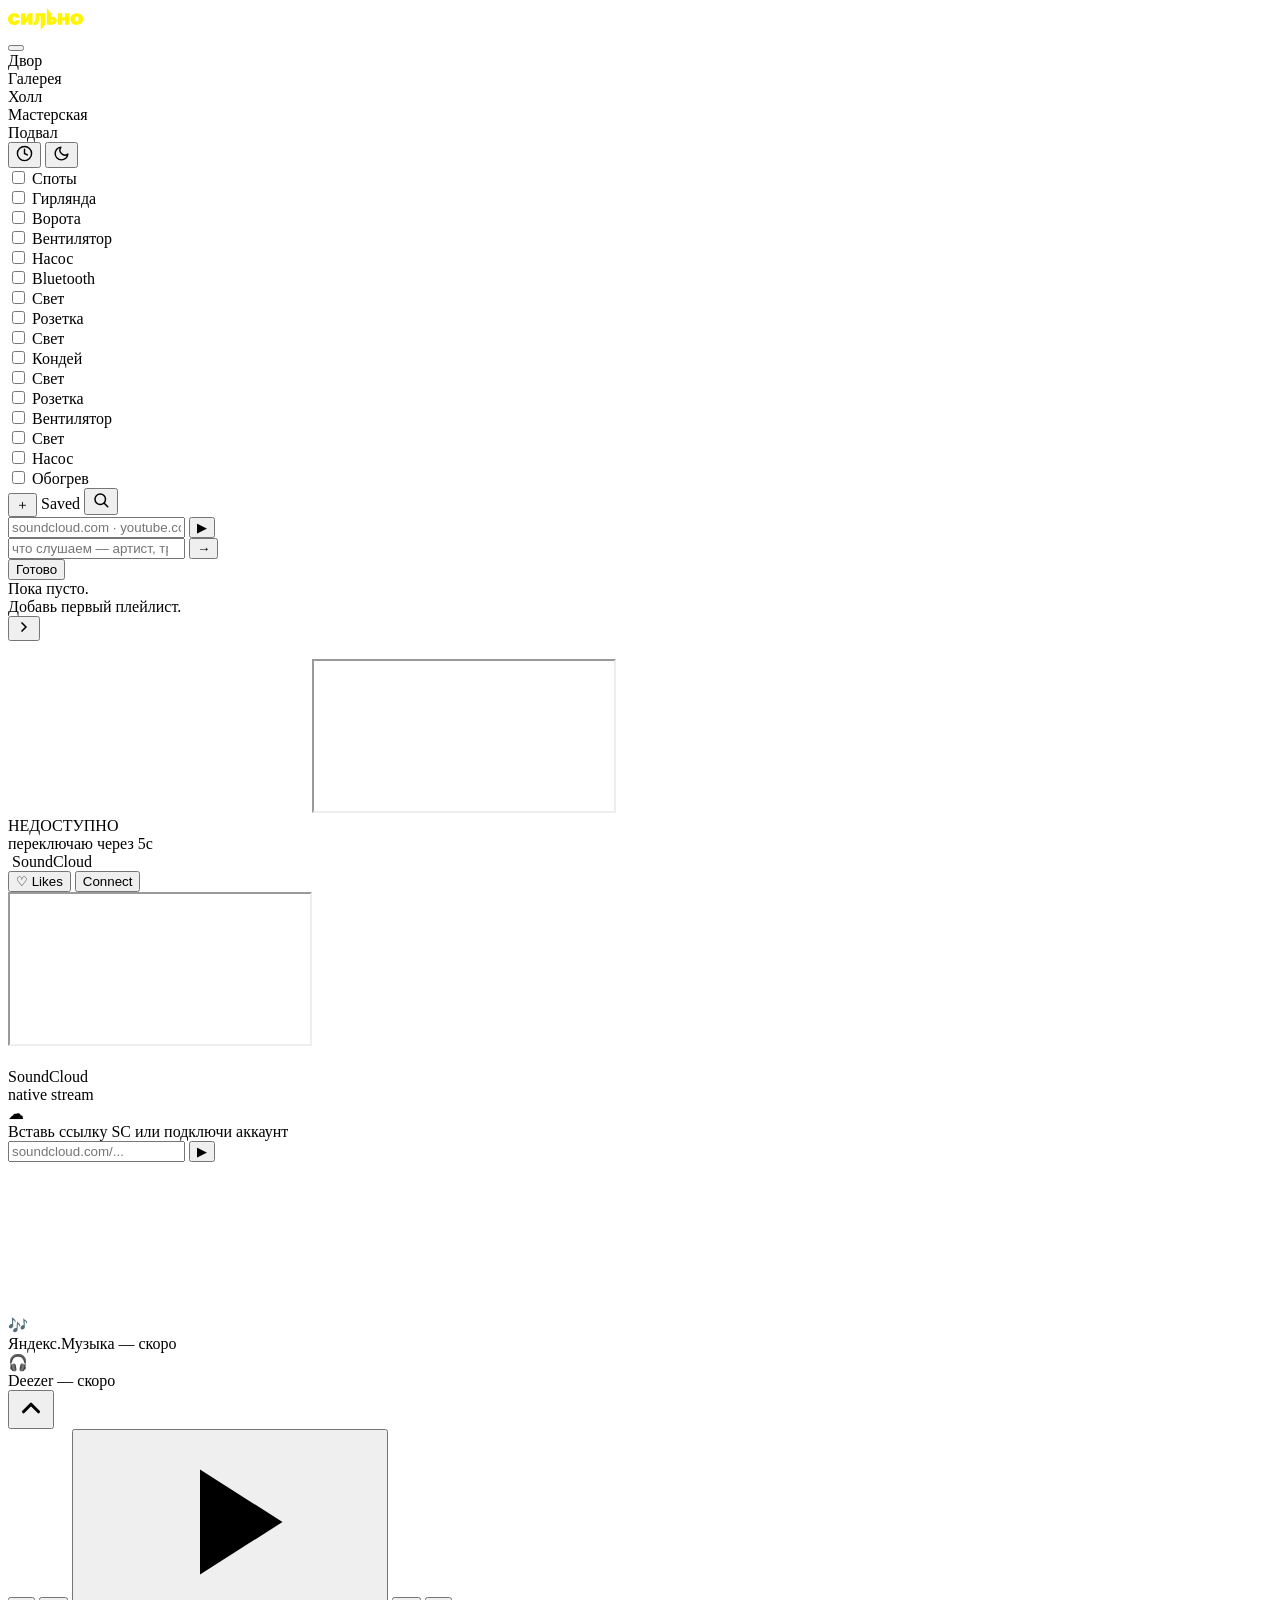
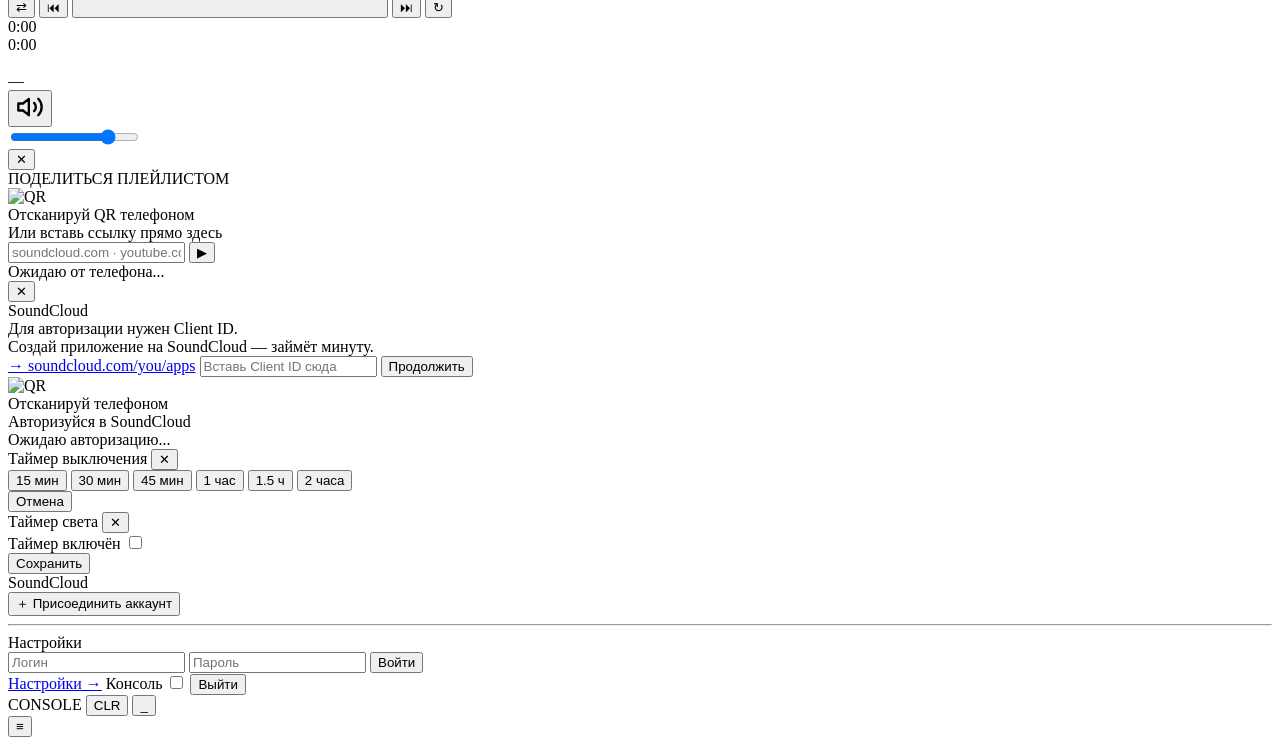
==== commit 7cc919df: "checkpoint: сохраняю незакоммиченные изменения (lisa-core#711) Co-Authored-By: Claude Opus 4.7 <nore" ====
--- a/panel/static/index.html
+++ b/panel/static/index.html
@@ -9,8 +9,7 @@
 <meta name="apple-mobile-web-app-capable" content="yes">
 <meta name="theme-color" content="#0a0a0a">
 <link rel="icon" href="data:image/svg+xml,<svg xmlns='http://www.w3.org/2000/svg' viewBox='1534 -129 1039 1039'><rect x='1534' y='-129' width='1039' height='1039' fill='%23000'/><path fill='%23fff500' d='M1821.6281 780.5911C1899.2181 780.5911 1976.8079 780.5911 2054.3978 780.5911C2225.1906 780.5911 2285.6448 705.6983 2285.6448 591.5219C2285.6448 590.5298 2285.6448 589.5377 2285.6448 588.5453C2285.6448 478.7985 2214.614 410.5854 2064.2151 410.5854C2050.6132 410.5854 2037.0113 410.5854 2023.4095 410.5854C2023.4095 357.1966 2023.4095 303.8079 2023.4095 250.4191C1956.149 167.2802 1888.8886 84.1411 1821.6281 1.002C1821.6281 260.8651 1821.6281 520.728 1821.6281 780.5911ZM2023.4095 638.9665C2023.4095 607.8211 2023.4095 576.6757 2023.4095 545.5305C2029.4597 545.5305 2035.51 545.5305 2041.5602 545.5305C2077.837 545.5305 2095.9664 561.1219 2095.9664 592.2591C2095.9664 593.243 2095.9664 594.2269 2095.9664 595.2108C2095.9664 625.6144 2078.5788 638.9665 2042.2984 638.9665C2036.0022 638.9665 2029.7057 638.9665 2023.4095 638.9665Z'/></svg>">
-<link rel="stylesheet" href="https://fonts.googleapis.com/css2?family=Material+Symbols+Outlined:opsz,wght,FILL,GRAD@24,400,0,0">
-<link rel="stylesheet" href="/app.css?v=1779680101">
+<link rel="stylesheet" href="/app.css?v=1779534915">
 </head>
 <body>
 
@@ -193,68 +192,41 @@
   <div id="media-inner">
     <div id="media-player">
       <div id="saved-panel">
-        <div class="panel-tabs">
-          <button class="panel-tab active" data-tab="saved" onclick="switchPanelTab('saved')">Saved</button>
-          <button class="panel-tab" data-tab="radio" onclick="switchPanelTab('radio')">Radio</button>
-        </div>
-        <div class="panel-content">
-          <!-- Saved tab -->
-          <div class="panel-tab-pane active" id="pane-saved">
-            <div id="saved-panel-hdr">
-              <button id="saved-add-btn" onclick="showGuestQR()" title="Добавить">＋</button>
-              <span id="saved-panel-title">Saved</span>
-              <button id="saved-search-btn" onclick="toggleSearchInput()" title="Поиск музыки">
-                <svg viewBox="0 0 24 24" width="18" height="18" fill="none" stroke="currentColor" stroke-width="2" stroke-linecap="round" stroke-linejoin="round" aria-hidden="true">
-                  <circle cx="11" cy="11" r="7"/>
-                  <line x1="21" y1="21" x2="16.65" y2="16.65"/>
-                </svg>
-              </button>
-            </div>
-            <div id="saved-add-row">
-              <input id="saved-add-input" type="url" placeholder="soundcloud.com · youtube.com · spotify.com" spellcheck="false">
-              <button id="saved-add-ok">▶</button>
-            </div>
-            <div id="saved-search-row">
-              <input id="saved-search-input" type="search" placeholder="что слушаем — артист, трек, жанр" spellcheck="false" onkeydown="if(event.key==='Enter'){event.preventDefault();searchSubmit();}">
-              <button id="saved-search-ok" onclick="searchSubmit()">→</button>
-            </div>
-            <div id="search-results"></div>
-            <div id="saved-edit-bar">
-              <button id="saved-edit-done" onclick="exitSavedEdit()">Готово</button>
-            </div>
-            <div id="saved-list">
-              <div id="saved-empty">Пока пусто.<br>Добавь первый плейлист.</div>
-            </div>
-          </div>
-          <!-- Radio tab -->
-          <div class="panel-tab-pane" id="pane-radio">
-            <div id="radio-search-bar">
-              <input id="radio-search-input" type="search" placeholder="артист, трек, жанр..." spellcheck="false">
-              <button id="radio-search-yt" class="radio-src-btn active" onclick="radioSetSrc('youtube')" title="YouTube">
-                <svg viewBox="0 0 24 24" width="22" height="22" fill="currentColor"><path d="M19.615 3.184c-3.604-.246-11.631-.245-15.23 0C.488 3.45.029 5.804 0 12c.029 6.185.484 8.549 4.385 8.816 3.6.245 11.626.246 15.23 0C23.512 20.55 23.971 18.196 24 12c-.029-6.185-.484-8.549-4.385-8.816zM9 16V8l8 4-8 4z"/></svg>
-              </button>
-              <button id="radio-search-sc" class="radio-src-btn" onclick="radioSetSrc('soundcloud')" title="SoundCloud">
-                <svg viewBox="0 0 24 24" width="22" height="22" fill="currentColor"><path d="M1.175 12.575c-.233 0-.425.192-.425.425v2.1c0 .234.192.425.425.425H2.3v-2.95H1.175zm2.183 0c-.233 0-.424.192-.424.425v2.1c0 .234.191.425.424.425h1.125v-2.95H3.358zm2.183 0c-.233 0-.425.192-.425.425v2.1c0 .234.192.425.425.425h1.125v-2.95H5.541zm2.184 0c-.234 0-.425.192-.425.425v2.1c0 .234.191.425.425.425h1.124v-2.95H7.725zm2.2 0c-.234 0-.434.192-.434.425v2.1c0 .234.2.425.434.425h1.125v-2.95H9.925zm2.141 0c-.233 0-.425.192-.425.425v2.1c0 .234.192.425.425.425h1.125v-2.95H12.066zm1.159-2.492c-.512.03-.942.196-1.267.438v2.054H14.1c.959 0 1.733-.775 1.733-1.733h.042V9.35c0-.55-.283-1.05-.575-1.05-.275 0-.475.45-.492 1.008-.017-.559-.2-1.008-.475-1.008-.275 0-.475.5-.475 1.125 0 .625-.2 1.125-.475 1.125-.275 0-.475-.45-.492-1.008-.017.558-.217 1.008-.492 1.008-.275 0-.492-.492-.492-1.1v-.159c-.009-.617-.234-1.117-.55-1.117zm-2.2 2.492c-.233 0-.433.192-.433.425v2.1c0 .234.2.425.433.425h1.125v-2.95h-1.125zm4.292 0c-.1 0-.2.033-.283.092v2.858h1.125c.233 0 .425-.191.425-.425v-2.1c0-.234-.192-.425-.425-.425h-.842zm2.45 0c-.1 0-.2.033-.283.092v2.858H18.4c.233 0 .425-.191.425-.425v-2.1c0-.234-.192-.425-.425-.425h-.842zm-2.133 0V12.575h.842c.233 0 .425-.191.425-.425v-2.1c0-.234-.192-.425-.425-.425h-.842z"/></svg>
-              </button>
-            </div>
-            <div id="radio-results"></div>
-            <div id="radio-now-playing">
-              <img id="radio-np-art" src="" alt="">
-              <div id="radio-np-info">
-                <div id="radio-np-title">Ничего не играет</div>
-                <div id="radio-np-channel"></div>
-              </div>
-              <button id="radio-np-close" onclick="radioStop()" title="Остановить">✕</button>
-            </div>
-          </div>
+        <div id="saved-panel-hdr">
+          <button id="saved-add-btn" onclick="showGuestQR()" title="Добавить">＋</button>
+          <span id="saved-panel-title">Saved</span>
+          <button id="saved-search-btn" onclick="toggleSearchInput()" title="Поиск музыки">
+            <svg viewBox="0 0 24 24" width="18" height="18" fill="none" stroke="currentColor" stroke-width="2" stroke-linecap="round" stroke-linejoin="round" aria-hidden="true">
+              <circle cx="11" cy="11" r="7"/>
+              <line x1="21" y1="21" x2="16.65" y2="16.65"/>
+            </svg>
+          </button>
+        </div>
+        <div id="saved-add-row">
+          <input id="saved-add-input" type="url" placeholder="soundcloud.com · youtube.com · spotify.com" spellcheck="false">
+          <button id="saved-add-ok">▶</button>
+        </div>
+        <div id="saved-search-row">
+          <input id="saved-search-input" type="search" placeholder="что слушаем — артист, трек, жанр" spellcheck="false" onkeydown="if(event.key==='Enter'){event.preventDefault();searchSubmit();}">
+          <button id="saved-search-ok" onclick="searchSubmit()">→</button>
+        </div>
+        <div id="search-results"></div>
+        <div id="saved-edit-bar">
+          <button id="saved-edit-done" onclick="exitSavedEdit()">Готово</button>
+        </div>
+        <div id="saved-list">
+          <div id="saved-empty">Пока пусто.<br>Добавь первый плейлист.</div>
         </div>
       </div>
       <button id="saved-tab" onclick="toggleSavedPanel()"><svg viewBox="0 0 24 24" width="16" height="16" fill="none" stroke="currentColor" stroke-width="2.5" stroke-linecap="round" stroke-linejoin="round"><polyline points="9 18 15 12 9 6"/></svg></button>
       <div id="media-track-wrap">
       <div id="media-track">
         <div class="mslide" id="yt-slide">
+          <div id="yt-thumb-poster" aria-hidden="true"><img id="yt-thumb-img" alt=""></div>
+          <video id="yt-video" playsinline webkit-playsinline muted autoplay preload="auto"></video>
           <iframe id="yt-frame" src="about:blank"
             allow="autoplay; encrypted-media; picture-in-picture; fullscreen"
+            referrerpolicy="origin"
             allowfullscreen></iframe>
           <div id="yt-error-overlay">
             <div id="yt-error-banner">
@@ -275,6 +247,14 @@
           <div id="sc-likes-list"></div>
           <div id="sc-frame-wrap">
             <iframe id="sc-frame" src="about:blank" allow="autoplay"></iframe>
+            <div id="sc-native-visual" aria-hidden="true">
+              <div id="sc-native-art-wrap"><img id="sc-native-art" alt=""></div>
+              <div id="sc-native-meta">
+                <div id="sc-native-title">SoundCloud</div>
+                <div id="sc-native-sub">native stream</div>
+              </div>
+              <div id="sc-native-bars"><span></span><span></span><span></span><span></span><span></span></div>
+            </div>
             <div id="sc-placeholder">
               <div id="sc-ph-icon">☁</div>
               <div>Вставь ссылку SC или подключи аккаунт</div>
@@ -300,11 +280,11 @@
 <div id="sc-controls">
   <button id="sc-expand-btn" onclick="toggleMediaPanel()" title="Открыть плеер"><svg viewBox="0 0 24 24" width="30" height="30" fill="none" stroke="currentColor" stroke-width="2.5" stroke-linecap="round" stroke-linejoin="round"><polyline points="18 15 12 9 6 15"/></svg></button>
   <div id="sc-ctrl-left">
-    <button class="sc-btn" id="sc-shuffle" onclick="scToggleShuffle()" title="Shuffle"><span class="material-symbols-outlined">shuffle</span></button>
+    <button class="sc-btn" id="sc-shuffle" onclick="scToggleShuffle()" title="Shuffle">⇄</button>
     <button class="sc-btn" id="sc-prev" onclick="scPrev()">⏮</button>
     <button class="sc-btn" id="sc-playpause" onclick="scPlayPause()"><svg viewBox="0 0 24 24" width="60%" height="60%" fill="#000" aria-hidden="true"><path d="M8 5v14l11-7z"/></svg></button>
     <button class="sc-btn" id="sc-next" onclick="scNext()">⏭</button>
-    <button class="sc-btn" id="sc-repeat" onclick="scToggleRepeat()" title="Repeat"><span class="material-symbols-outlined">repeat</span></button>
+    <button class="sc-btn" id="sc-repeat" onclick="scToggleRepeat()" title="Repeat">↻</button>
   </div>
   <div id="sc-ctrl-center">
     <span id="sc-time-cur">0:00</span>
@@ -312,17 +292,7 @@
     <span id="sc-time-dur">0:00</span>
   </div>
   <div id="sc-ctrl-right">
-    <div id="sc-art-wrap">
-      <img id="sc-art" src="" alt="">
-      <button id="meta-debug-open" onclick="showMetaDebug()" title="Metadata debug">i</button>
-      <div id="meta-debug-overlay" class="hidden">
-        <div id="meta-debug-head">
-          <span>Metadata debug</span>
-          <button id="meta-debug-close" onclick="hideMetaDebug()">×</button>
-        </div>
-        <pre id="meta-debug-json">{}</pre>
-      </div>
-    </div>
+    <img id="sc-art" src="" alt="">
     <div id="sc-track-info">
       <div id="sc-track-title-row">
         <div id="sc-track-title">—</div>
@@ -460,6 +430,35 @@
     if (location.search.indexOf('debug=1') !== -1) localStorage.setItem('eruda_on', '1');
     if (location.search.indexOf('debug=0') !== -1) localStorage.removeItem('eruda_on');
     if (localStorage.getItem('eruda_on')) {
+      var rows = [];
+      var panel = document.createElement('div');
+      panel.style.cssText = 'position:fixed;left:8px;right:8px;bottom:8px;max-height:32vh;overflow:auto;z-index:2147483646;background:rgba(0,0,0,.88);border:1px solid #fff500;border-radius:8px;color:#fff;font:11px/1.35 monospace;padding:30px 8px 8px;white-space:pre-wrap;word-break:break-word;-webkit-user-select:text;user-select:text;touch-action:auto;';
+      var copy = document.createElement('button');
+      copy.textContent = 'Copy console';
+      copy.style.cssText = 'position:absolute;left:8px;top:6px;background:#fff500;color:#000;border:0;border-radius:5px;font:11px sans-serif;padding:4px 8px;';
+      panel.appendChild(copy);
+      document.body.appendChild(panel);
+      function esc(s) { return String(s).replace(/[&<>]/g, function(c) { return c === '&' ? '&amp;' : c === '<' ? '&lt;' : '&gt;'; }); }
+      function linkify(s) { return esc(s).replace(/https?:\/\/[^\s"'<>]+/g, function(u) { return '<a style="color:#8fd8ff;text-decoration:underline" target="_blank" rel="noopener" href="' + u + '">' + u + '</a>'; }); }
+      function add(type, args) {
+        var line = '[' + type + '] ' + Array.prototype.slice.call(args).map(function(v) { return typeof v === 'string' ? v : JSON.stringify(v); }).join(' ');
+        rows.push(line); if (rows.length > 300) rows.shift();
+        var el = document.createElement('div');
+        el.innerHTML = linkify(line);
+        panel.appendChild(el);
+        panel.scrollTop = panel.scrollHeight;
+      }
+      copy.onclick = function() {
+        var text = rows.join('\n');
+        if (navigator.clipboard && navigator.clipboard.writeText) navigator.clipboard.writeText(text).catch(function(){});
+        else { var t = document.createElement('textarea'); t.value = text; document.body.appendChild(t); t.select(); document.execCommand('copy'); document.body.removeChild(t); }
+      };
+      ['log','warn','error'].forEach(function(type) {
+        var orig = console[type];
+        console[type] = function() { try { add(type, arguments); } catch(e) {} return orig.apply(console, arguments); };
+      });
+      window.addEventListener('error', function(e) { add('error', [e.message || '', e.filename || '', e.lineno || '']); });
+      window.addEventListener('unhandledrejection', function(e) { add('rejection', [e.reason && e.reason.stack ? e.reason.stack : e.reason]); });
       var s = document.createElement('script');
       s.src = 'https://cdn.jsdelivr.net/npm/eruda';
       s.onload = function() { eruda.init(); };
@@ -479,6 +478,6 @@
 </div>
 <button id="console-show" onclick="window._lisaShowConsole&&window._lisaShowConsole()">≡</button>
 <div id="dim-overlay"></div>
-<script src="/app.js?v=1779680101"></script>
+<script src="/app.js?v=1779534915"></script>
 </body>
 </html>
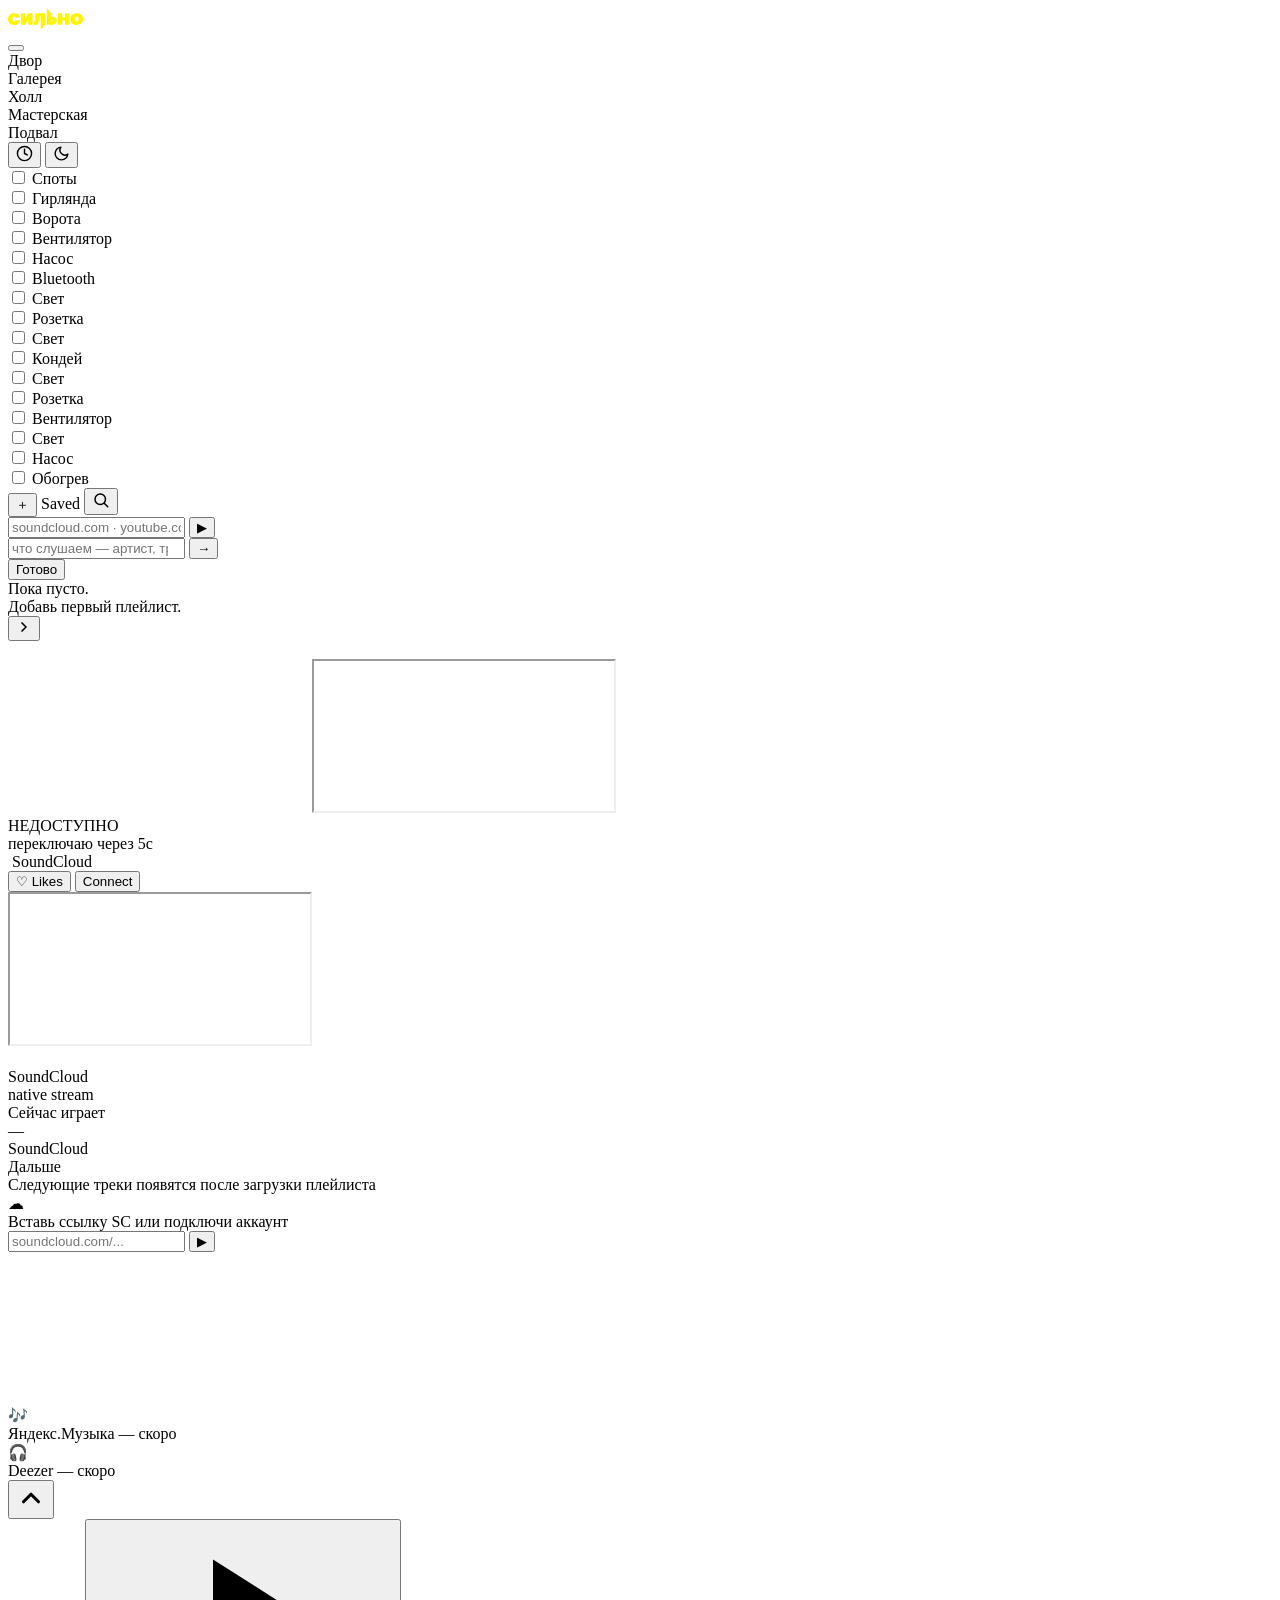
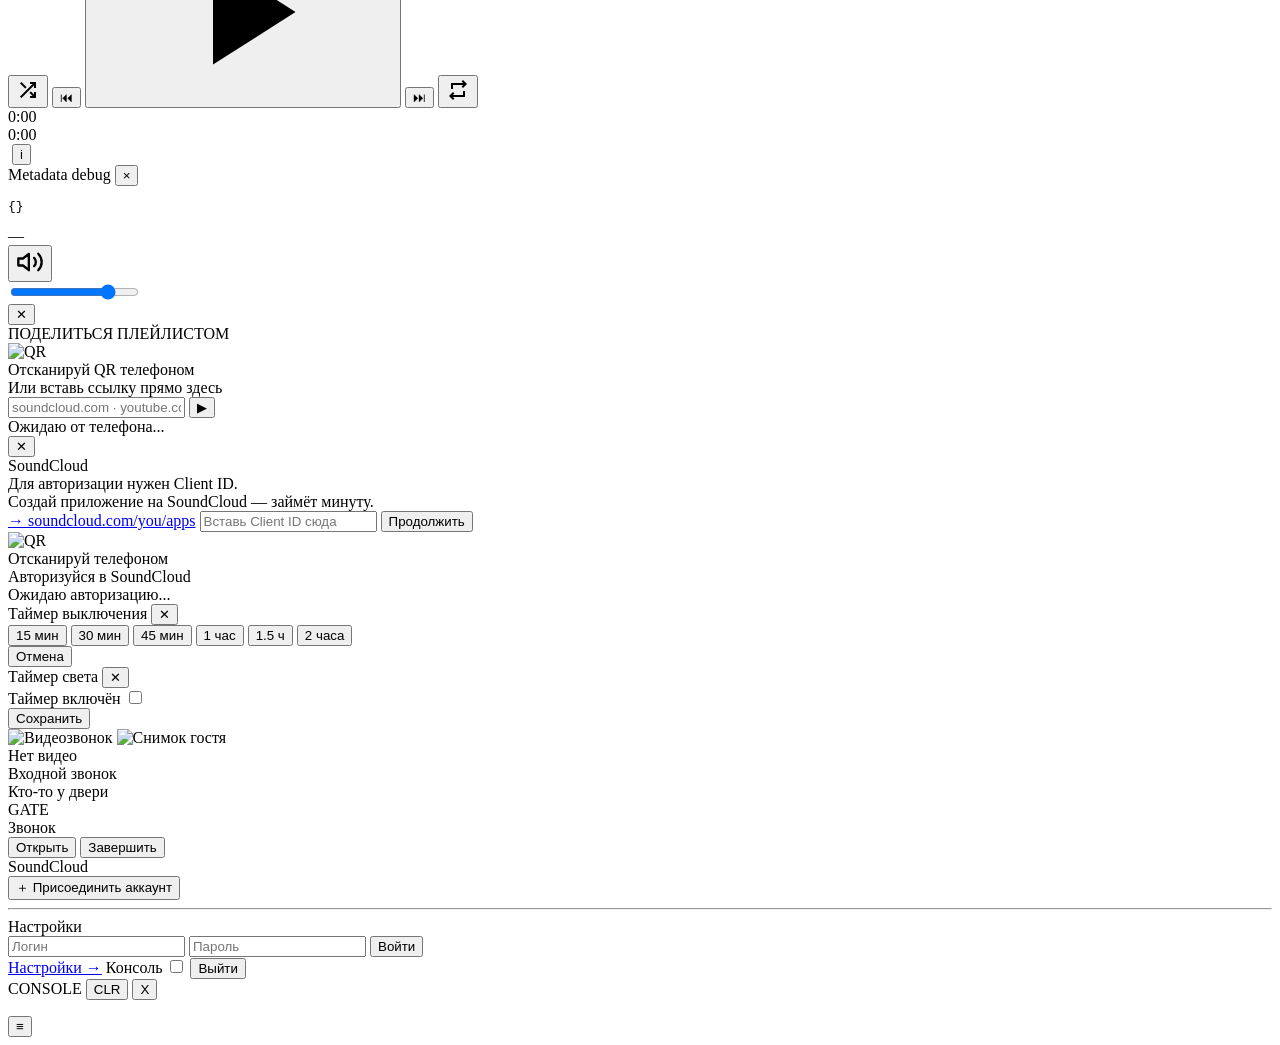
==== commit 3e7a699c: "checkpoint: сохраняю незакоммиченные изменения (lisa-core#711) Co-Authored-By: Claude Opus 4.7 <nore" ====
--- a/panel/static/index.html
+++ b/panel/static/index.html
@@ -9,7 +9,8 @@
 <meta name="apple-mobile-web-app-capable" content="yes">
 <meta name="theme-color" content="#0a0a0a">
 <link rel="icon" href="data:image/svg+xml,<svg xmlns='http://www.w3.org/2000/svg' viewBox='1534 -129 1039 1039'><rect x='1534' y='-129' width='1039' height='1039' fill='%23000'/><path fill='%23fff500' d='M1821.6281 780.5911C1899.2181 780.5911 1976.8079 780.5911 2054.3978 780.5911C2225.1906 780.5911 2285.6448 705.6983 2285.6448 591.5219C2285.6448 590.5298 2285.6448 589.5377 2285.6448 588.5453C2285.6448 478.7985 2214.614 410.5854 2064.2151 410.5854C2050.6132 410.5854 2037.0113 410.5854 2023.4095 410.5854C2023.4095 357.1966 2023.4095 303.8079 2023.4095 250.4191C1956.149 167.2802 1888.8886 84.1411 1821.6281 1.002C1821.6281 260.8651 1821.6281 520.728 1821.6281 780.5911ZM2023.4095 638.9665C2023.4095 607.8211 2023.4095 576.6757 2023.4095 545.5305C2029.4597 545.5305 2035.51 545.5305 2041.5602 545.5305C2077.837 545.5305 2095.9664 561.1219 2095.9664 592.2591C2095.9664 593.243 2095.9664 594.2269 2095.9664 595.2108C2095.9664 625.6144 2078.5788 638.9665 2042.2984 638.9665C2036.0022 638.9665 2029.7057 638.9665 2023.4095 638.9665Z'/></svg>">
-<link rel="stylesheet" href="/app.css?v=1779534915">
+<link rel="stylesheet" href="https://fonts.googleapis.com/css2?family=Material+Symbols+Outlined:opsz,wght,FILL,GRAD@24,400,0,0">
+<link rel="stylesheet" href="/app.css?v=1781914850">
 </head>
 <body>
 
@@ -253,7 +254,18 @@
                 <div id="sc-native-title">SoundCloud</div>
                 <div id="sc-native-sub">native stream</div>
               </div>
-              <div id="sc-native-bars"><span></span><span></span><span></span><span></span><span></span></div>
+            </div>
+            <div id="sc-queue-panel" aria-live="polite">
+              <div id="sc-queue-now">
+                <div class="sc-queue-kicker">Сейчас играет</div>
+                <div id="sc-queue-now-title">—</div>
+                <div id="sc-queue-now-sub">SoundCloud</div>
+              </div>
+              <div id="sc-up-next">
+                <div class="sc-queue-kicker">Дальше</div>
+                <div id="sc-up-next-list"></div>
+                <div id="sc-up-next-empty">Следующие треки появятся после загрузки плейлиста</div>
+              </div>
             </div>
             <div id="sc-placeholder">
               <div id="sc-ph-icon">☁</div>
@@ -280,11 +292,11 @@
 <div id="sc-controls">
   <button id="sc-expand-btn" onclick="toggleMediaPanel()" title="Открыть плеер"><svg viewBox="0 0 24 24" width="30" height="30" fill="none" stroke="currentColor" stroke-width="2.5" stroke-linecap="round" stroke-linejoin="round"><polyline points="18 15 12 9 6 15"/></svg></button>
   <div id="sc-ctrl-left">
-    <button class="sc-btn" id="sc-shuffle" onclick="scToggleShuffle()" title="Shuffle">⇄</button>
+    <button class="sc-btn" id="sc-shuffle" onclick="scToggleShuffle()" title="Shuffle"><span class="material-symbols-outlined">shuffle</span></button>
     <button class="sc-btn" id="sc-prev" onclick="scPrev()">⏮</button>
     <button class="sc-btn" id="sc-playpause" onclick="scPlayPause()"><svg viewBox="0 0 24 24" width="60%" height="60%" fill="#000" aria-hidden="true"><path d="M8 5v14l11-7z"/></svg></button>
     <button class="sc-btn" id="sc-next" onclick="scNext()">⏭</button>
-    <button class="sc-btn" id="sc-repeat" onclick="scToggleRepeat()" title="Repeat">↻</button>
+    <button class="sc-btn" id="sc-repeat" onclick="scToggleRepeat()" title="Repeat"><span class="material-symbols-outlined">repeat</span></button>
   </div>
   <div id="sc-ctrl-center">
     <span id="sc-time-cur">0:00</span>
@@ -292,7 +304,17 @@
     <span id="sc-time-dur">0:00</span>
   </div>
   <div id="sc-ctrl-right">
-    <img id="sc-art" src="" alt="">
+    <div id="sc-art-wrap">
+      <img id="sc-art" src="" alt="">
+      <button id="meta-debug-open" onclick="showMetaDebug()" title="Metadata debug">i</button>
+      <div id="meta-debug-overlay" class="hidden">
+        <div id="meta-debug-head">
+          <span>Metadata debug</span>
+          <button id="meta-debug-close" onclick="hideMetaDebug()">×</button>
+        </div>
+        <pre id="meta-debug-json">{}</pre>
+      </div>
+    </div>
     <div id="sc-track-info">
       <div id="sc-track-title-row">
         <div id="sc-track-title">—</div>
@@ -394,6 +416,27 @@
   <button id="sched-save" onclick="saveSchedule()">Сохранить</button>
 </div>
 
+<!-- DOORBELL OVERLAY -->
+<div id="doorbell-overlay">
+  <div id="doorbell-card">
+    <div id="doorbell-video-wrap">
+      <img id="doorbell-video" src="" alt="Видеозвонок">
+      <img id="doorbell-snapshot" src="" alt="Снимок гостя">
+      <div id="doorbell-video-fallback">Нет видео</div>
+    </div>
+    <div id="doorbell-info">
+      <div id="doorbell-kicker">Входной звонок</div>
+      <div id="doorbell-title">Кто-то у двери</div>
+      <div id="doorbell-meta">GATE</div>
+      <div id="doorbell-status">Звонок</div>
+      <div id="doorbell-actions">
+        <button id="doorbell-open" onclick="doorbellOpen()">Открыть</button>
+        <button id="doorbell-end" onclick="doorbellEnd()">Завершить</button>
+      </div>
+    </div>
+  </div>
+</div>
+
 <!-- MENU -->
 <div id="overlay"></div>
 <nav id="menu">
@@ -423,61 +466,16 @@
   </div>
 </nav>
 
-<script>
-// Debug console — only activate via ?debug=1 in URL, then persists in localStorage
-(function(){
-  try {
-    if (location.search.indexOf('debug=1') !== -1) localStorage.setItem('eruda_on', '1');
-    if (location.search.indexOf('debug=0') !== -1) localStorage.removeItem('eruda_on');
-    if (localStorage.getItem('eruda_on')) {
-      var rows = [];
-      var panel = document.createElement('div');
-      panel.style.cssText = 'position:fixed;left:8px;right:8px;bottom:8px;max-height:32vh;overflow:auto;z-index:2147483646;background:rgba(0,0,0,.88);border:1px solid #fff500;border-radius:8px;color:#fff;font:11px/1.35 monospace;padding:30px 8px 8px;white-space:pre-wrap;word-break:break-word;-webkit-user-select:text;user-select:text;touch-action:auto;';
-      var copy = document.createElement('button');
-      copy.textContent = 'Copy console';
-      copy.style.cssText = 'position:absolute;left:8px;top:6px;background:#fff500;color:#000;border:0;border-radius:5px;font:11px sans-serif;padding:4px 8px;';
-      panel.appendChild(copy);
-      document.body.appendChild(panel);
-      function esc(s) { return String(s).replace(/[&<>]/g, function(c) { return c === '&' ? '&amp;' : c === '<' ? '&lt;' : '&gt;'; }); }
-      function linkify(s) { return esc(s).replace(/https?:\/\/[^\s"'<>]+/g, function(u) { return '<a style="color:#8fd8ff;text-decoration:underline" target="_blank" rel="noopener" href="' + u + '">' + u + '</a>'; }); }
-      function add(type, args) {
-        var line = '[' + type + '] ' + Array.prototype.slice.call(args).map(function(v) { return typeof v === 'string' ? v : JSON.stringify(v); }).join(' ');
-        rows.push(line); if (rows.length > 300) rows.shift();
-        var el = document.createElement('div');
-        el.innerHTML = linkify(line);
-        panel.appendChild(el);
-        panel.scrollTop = panel.scrollHeight;
-      }
-      copy.onclick = function() {
-        var text = rows.join('\n');
-        if (navigator.clipboard && navigator.clipboard.writeText) navigator.clipboard.writeText(text).catch(function(){});
-        else { var t = document.createElement('textarea'); t.value = text; document.body.appendChild(t); t.select(); document.execCommand('copy'); document.body.removeChild(t); }
-      };
-      ['log','warn','error'].forEach(function(type) {
-        var orig = console[type];
-        console[type] = function() { try { add(type, arguments); } catch(e) {} return orig.apply(console, arguments); };
-      });
-      window.addEventListener('error', function(e) { add('error', [e.message || '', e.filename || '', e.lineno || '']); });
-      window.addEventListener('unhandledrejection', function(e) { add('rejection', [e.reason && e.reason.stack ? e.reason.stack : e.reason]); });
-      var s = document.createElement('script');
-      s.src = 'https://cdn.jsdelivr.net/npm/eruda';
-      s.onload = function() { eruda.init(); };
-      document.head.appendChild(s);
-    }
-  } catch(e) {}
-})();
-</script>
-
 <div id="console-pane">
   <div id="console-toolbar">
     <span id="console-title">CONSOLE</span>
     <button id="console-clear" onclick="window._lisaClearConsole&&window._lisaClearConsole()">CLR</button>
-    <button id="console-toggle" onclick="window._lisaToggleConsole&&window._lisaToggleConsole()">_</button>
-  </div>
-  <div id="console-body"></div>
+    <button id="console-close" onclick="window._lisaSetConsoleEnabled&&window._lisaSetConsoleEnabled(false)">X</button>
+  </div>
+  <ol id="console-body" aria-label="Panel console"></ol>
 </div>
 <button id="console-show" onclick="window._lisaShowConsole&&window._lisaShowConsole()">≡</button>
 <div id="dim-overlay"></div>
-<script src="/app.js?v=1779534915"></script>
+<script src="/app.js?v=1781914850"></script>
 </body>
 </html>
